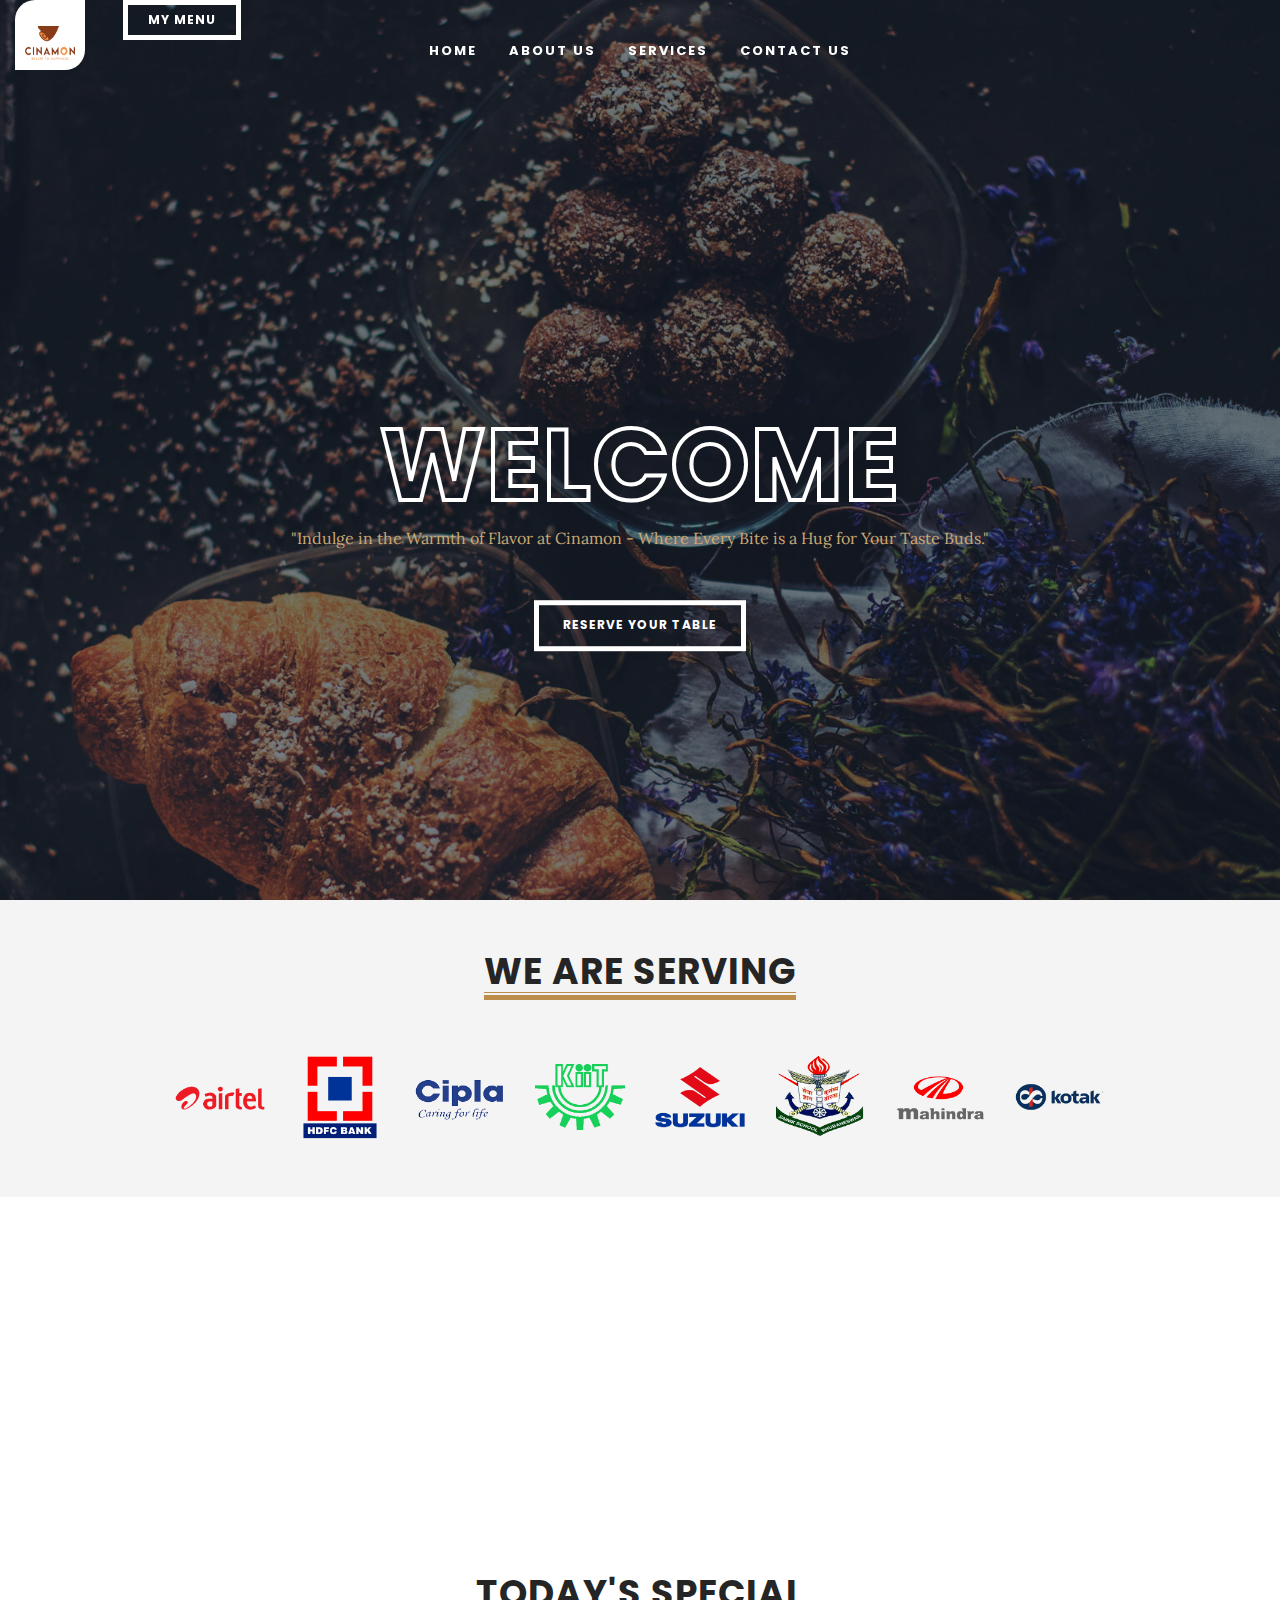
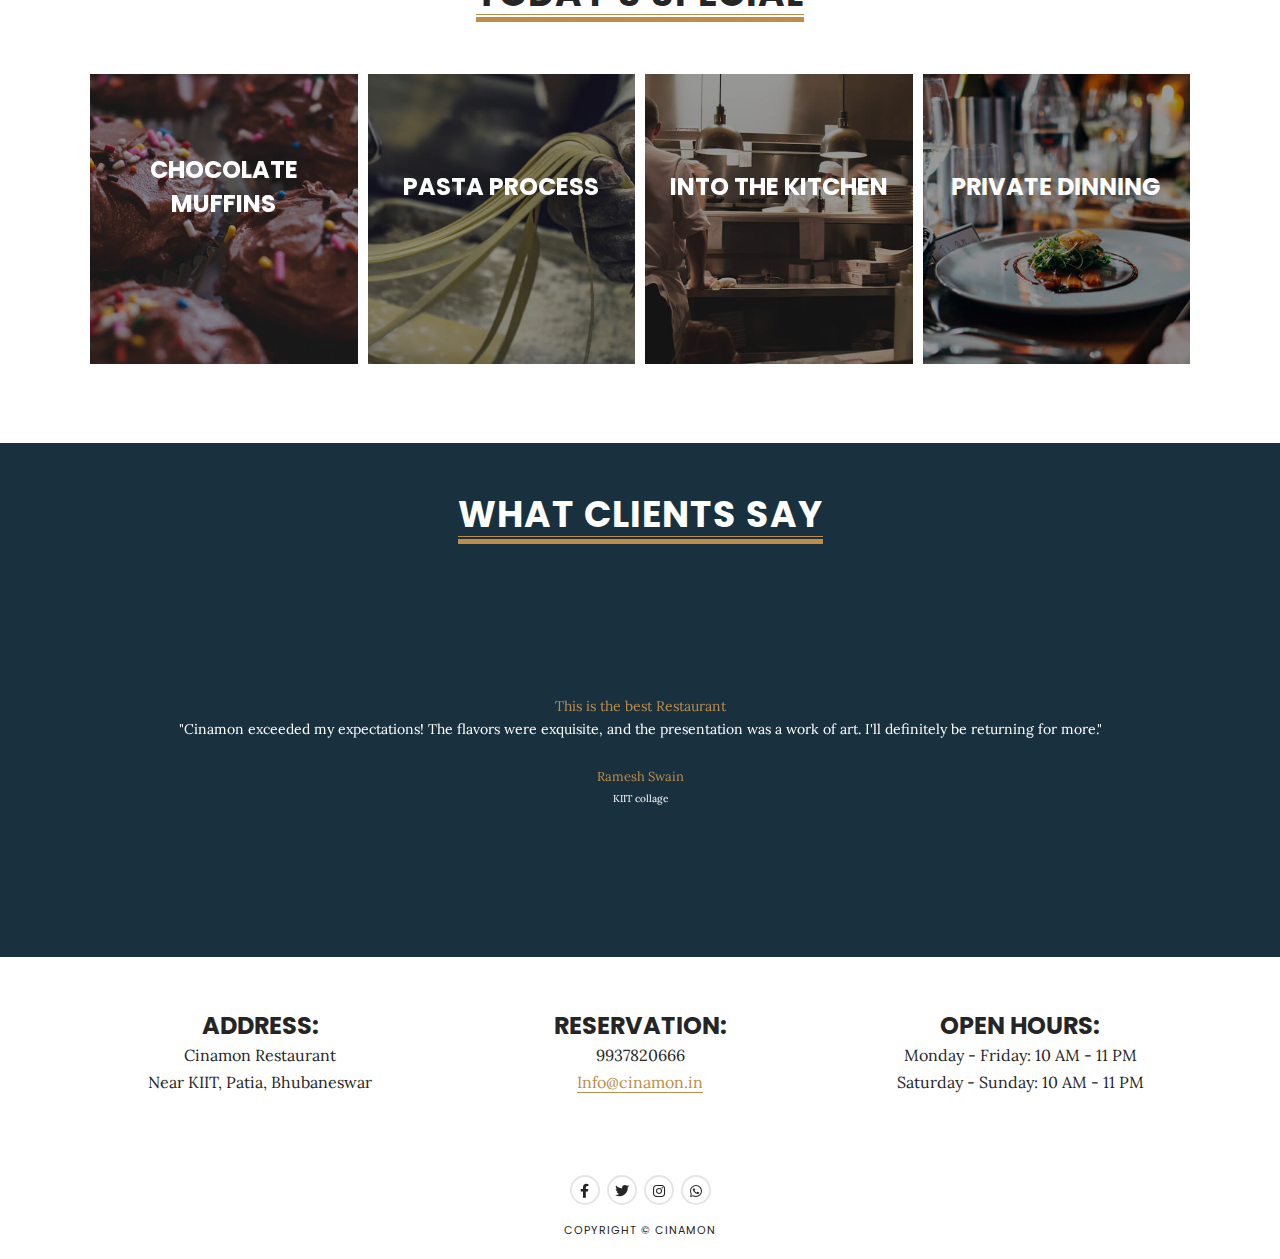
==== index.html @ c6ee49c1 "first commit" ====
<!DOCTYPE html>
<html lang="en">
  <head>
    <meta charset="UTF-8" />
    <meta name="viewport" content="width=device-width, initial-scale=1.0" />
    <link rel="preconnect" href="https://fonts.googleapis.com/" />
    <link rel="preconnect" href="https://fonts.gstatic.com/" crossorigin />
    <link rel="preconnect" href="https://fonts.googleapis.com" />
    <link rel="preconnect" href="https://fonts.gstatic.com" crossorigin />
    <link
      href="https://fonts.googleapis.com/css2?family=Dancing+Script:wght@400;500;600;700&family=Inter:wght@100;200;300;400;500;600;700;800;900&family=Poppins:ital,wght@0,100;0,200;0,300;0,400;0,500;0,600;0,700;0,800;0,900;1,100;1,200;1,300;1,400;1,500;1,600;1,700;1,900&display=swap"
      rel="stylesheet"
    />
    <link
      href="https://fonts.googleapis.com/css2?family=Lora:ital,wght@0,400;0,700;1,400;1,700&amp;family=Poppins:wght@300;400;500;600;700&amp;display=swap"
      rel="stylesheet"
    />
    <!-- Bootstrap CSS -->
    <link
      rel="stylesheet"
      id="dina-bootstrap-css-css"
      href="css/bootstrap/css/bootstrap.min.css"
      type="text/css"
      media="all"
    />
    <!-- Font Awesome Icons CSS -->
    <link
      rel="stylesheet"
      id="dina-font-awesome-css"
      href="css/fontawesome/css/font-awesome.min.css"
      type="text/css"
      media="all"
    />
    <!-- Main CSS File -->
    <link
      rel="stylesheet"
      id="dina-style-css-css"
      href="styles.css"
      type="text/css"
      media="all"
    />
    <link rel="icon" href="images/icons/favicon-32x32.png" sizes="32x32" />
    <link rel="icon" href="images/icons/favicon-192x192.png" sizes="192x192" />
    <link
      rel="apple-touch-icon-precomposed"
      href="images/icons/favicon-180x180.png"
    />
    <title>Cinamon</title>
  </head>
  <body class="body-header1">
    <div class="menu-btn">
      <a href="/menu.html">
        <button>
          <span>M</span>
          <span>E</span>
          <span>N</span>
          <span>U</span>
        </button>
      </a>
    </div>

    <div
      class="modal fade"
      id="exampleModalCenter"
      tabindex="-1"
      role="dialog"
      aria-labelledby="exampleModalCenterTitle"
      aria-hidden="true"
    >
      <div class="modal-dialog modal-dialog-centered" role="document">
        <div class="modal-content">
          <div class="modal-header" style="text-align: center">
            <h5 class="modal-title" id="exampleModalLongTitle">Order Now...</h5>
            <button
              type="button"
              class="close"
              data-dismiss="modal"
              aria-label="Close"
            >
              <span aria-hidden="true">&times;</span>
            </button>
          </div>
          <div
            class="modal-body"
            style="
              display: flex;
              justify-content: center;
              align-items: center;
              gap: 10px;
              flex-wrap: wrap;
            "
          >
            <div class="order">
              <img
                src="https://images.unsplash.com/photo-1551972873-b7e8754e8e26?ixlib=rb-4.0.3&ixid=M3wxMjA3fDB8MHxzZWFyY2h8Mzl8fGJpcnRoZGF5fGVufDB8fDB8fHww&auto=format&fit=crop&w=500&q=60"
                alt=""
                style="filter: brightness(50%)"
              />
              <div class="order-cont">
                <h2>Reception Order</h2>
                <a href="/services.html"><button>Explore</button></a>
              </div>
            </div>
            <div class="order">
              <img
                src="https://images.unsplash.com/photo-1541532713592-79a0317b6b77?ixlib=rb-4.0.3&ixid=M3wxMjA3fDB8MHxzZWFyY2h8NDB8fGNvcnBvcmF0ZSUyMHBhcnR5JTIwb3JkZXJ8ZW58MHx8MHx8fDA%3D&auto=format&fit=crop&w=500&q=60"
                alt=""
                style="filter: brightness(50%)"
              />
              <div class="order-cont">
                <h2>Corporate Order</h2>
                <a href="/services.html"><button>Explore</button></a>
              </div>
            </div>
          </div>
        </div>
      </div>
    </div>

    <div class="mask-nav-2">
      <!-- MENU -->
      <nav class="navbar navbar-2 nav-mobile">
        <div
          class="nav-holder nav-holder-2"
          style="display: flex; align-items: center; justify-content: center"
        >
          <ul id="menu-menu-2" class="menu-nav-2">
            <li class="menu-item">
              <a style="font-size: 50px" href="/">Home</a>
            </li>
            <li class="menu-item">
              <a style="font-size: 50px" href="/about.html">About Us</a>
            </li>

            <li class="menu-item">
              <a
                style="font-size: 50px"
                href=""
                data-toggle="modal"
                data-target="#exampleModalCenter"
                >Services</a
              >
            </li>
            <li class="menu-item">
              <a style="font-size: 50px" href="/contact.html">Contact Us</a>
            </li>
          </ul>
        </div>
      </nav>
      <!-- /MENU -->
      <!-- RIGHT SIDE -->
      <div class="rightside-nav-2">
        <a href="/reservation.html"
          ><h3 style="color: #bc8d45; font-size: 40px">Book Now</h3></a
        >
        <ul class="right-side-contact">
          <li style="font-size: 30px">
            <label>Address:</label> Near KIIT collage Patia, Bhubaneswar
          </li>
          <li style="font-size: 30px">
            <label>Phone:</label> (+91) 9937820666
          </li>
        </ul>
      </div>
      <!-- /RIGHT SIDE -->
    </div>

    <header id="header-1">
      <div class="headerWrap-1">
        <nav class="navbar-1">
          <!-- TOP LEFT PAGE TEXT  -->
          <div class="top-location">
            <a href="/"
              ><img class="img-fluid-logo" src="images/logo.png" alt=""
            /></a>
          </div>
          <!-- TOP RIGHT PAGE TEXT  -->
          <div class="book-now">
            <a href="/menu.html">
              <button class="book-my-menu-btn view-more more-white">
                My Menu
              </button>
            </a>
          </div>
          <!-- MOBILE BUTTON NAV  -->
          <div class="nav-button-holder nav-btn-mobile inactive">
            <span class="menu-txt">MENU</span>
            <button type="button" class="nav-button">
              <span class="icon-bar"></span>
            </button>
          </div>
          <div class="nav-content-1 nav-adjuster">
            <h1 class="nav-content-1-header">
              Cinam<span style="color: #bc8d45">o</span>n
            </h1>

            <!-- MENU -->
            <div class="nav-holder nav-holder-1 nav-holder-desktop">
              <ul id="menu-menu-1" class="menu-nav menu-nav-1">
                <li class="menu-item">
                  <a href="/">Home</a>
                </li>
                <li class="menu-item">
                  <a href="/about.html">About Us</a>
                </li>

                <li class="menu-item service-item">
                  <a
                    href=""
                    data-toggle="modal"
                    data-target="#exampleModalCenter"
                    >Services</a
                  >
                </li>
                <li class="menu-item">
                  <a href="/contact.html">Contact Us</a>
                </li>
              </ul>
            </div>

            <!-- /MENU -->
          </div>
        </nav>
      </div>
      <!--headerWrap-->
    </header>
    <section class="slider" id="slider">
      <div class="slider-container">
        <div class="owl-carousel owl-theme home-slider">
          <div class="slider-post slider-item-box-bkg">
            <div
              class="slider-img"
              style="background-image: url('images/slider/slider-1.jpg')"
            ></div>
            <div class="slider-caption">
              <div class="slider-text">
                <h1 style="-webkit-text-stroke: 4px white; color: transparent">
                  Welcome
                </h1>
                <p style="color: #cba874">
                  "Indulge in the Warmth of Flavor at Cinamon - Where Every Bite
                  is a Hug for Your Taste Buds."
                </p>
                <p>
                  <a href="reservation.html" class="view-more more-white"
                    >Reserve your Table</a
                  >
                </p>
              </div>
            </div>
            <!--slider-caption-->
          </div>
          <!--slider-post-->
          <div class="slider-post slider-item-box-bkg">
            <div
              class="slider-img"
              style="background-image: url('images/slider/slider-2.jpg')"
            ></div>
            <div class="slider-caption">
              <div class="slider-text">
                <h1 style="-webkit-text-stroke: 4px white; color: transparent">
                  To
                </h1>
                <p style="color: #cba874">
                  "Savor the Sweet Moments of Life with Cinamon's Exquisite
                  Culinary Creations."
                </p>
                <p>
                  <a href="reservation.html" class="view-more more-white"
                    >Reserve your Table</a
                  >
                </p>
              </div>
            </div>
            <!--slider-caption-->
          </div>
          <!--slider-post-->
          <div class="slider-post slider-item-box-bkg">
            <div
              class="slider-img"
              style="background-image: url('images/slider/slider-3.jpg')"
            ></div>
            <div class="slider-caption">
              <div class="slider-text">
                <h1 style="-webkit-text-stroke: 4px white; color: transparent">
                  Cinamon
                </h1>
                <p style="color: #cba874">
                  "Cinamon: Where Spice Meets Elegance, and Every Plate Tells a
                  Delicious Story."
                </p>
                <p>
                  <a href="reservation.html" class="view-more more-white"
                    >Reserve your Table</a
                  >
                </p>
              </div>
            </div>
            <!--slider-caption-->
          </div>
          <!--slider-post-->
        </div>
      </div>
    </section>

    <section id="home-content-1" class="home-widget home-features">
      <div class="headline">
        <h2>We are Serving</h2>
      </div>
      <div class="container">
        <div class="marquee-container">
          <div class="serving">
            <img src="./images/airtel.png" alt="airtel" />
          </div>
          <div class="serving">
            <img src="./images/hdfc.png" alt="airtel" />
          </div>
          <div class="serving">
            <img src="./images/cipla.png" alt="airtel" />
          </div>
          <div class="serving">
            <img src="./images/kiit.png" alt="airtel" />
          </div>
          <div class="serving">
            <img src="./images/suzuki.png" alt="airtel" />
          </div>
          <div class="serving">
            <img src="./images/sainik.png" alt="airtel" />
          </div>
          <div class="serving">
            <img src="./images/mahindra.png" alt="airtel" />
          </div>
          <div class="serving">
            <img src="./images/kotak.png" alt="airtel" />
          </div>
        </div>

        <!--.row-->
      </div>
      <!--.container-->
    </section>

    <section
      class="home-widget parallax"
      style="background-image: url('images/home/about-4.jpg')"
    >
      <div class="parallax-content">
        <div class="container">
          <div class="row">
            <div class="col-md-12">
              <div class="img-center alignc">
                <img
                  class="img-fluid img-feature"
                  src="images/home/taste-food.png"
                  loading="lazy"
                  alt="taste-food"
                />
              </div>
            </div>
            <!--.col-md-12-->
          </div>
          <!--.row-->
        </div>
        <!--.container-->
      </div>
      <!-- /parallax-content -->
    </section>

    <section id="wrap-content" class="page-content">
      <div class="headline">
        <h2>Today's Special</h2>
      </div>

      <div class="container">
        <div class="row">
          <div class="col-md-12">
            <!-- GALLERY -->
            <div class="gallery-4colgrid-content">
              <div
                class="menu-holder menu-3col-grid-image gallery-holder gallery-4col clearfix"
              >
                <div class="menu-post gallery-post">
                  <a
                    href="images/gallery/gallery-9.jpg"
                    class="lightbox"
                    rel="prettyPhoto[gallery]"
                    title="Chocolate Muffins"
                  >
                    <div class="item-content-bkg gallery-bkg">
                      <div
                        class="gallery-img"
                        style="
                          background-image: url('images/gallery/gallery-9.jpg');
                        "
                      ></div>
                      <div class="menu-post-desc">
                        <h4>Chocolate Muffins</h4>
                        <div class="gallery-mglass">
                          <i class="fas fa-search"></i>
                        </div>
                      </div>
                    </div>
                  </a>
                </div>

                <div class="menu-post gallery-post">
                  <a
                    href="images/gallery/gallery-4.jpg"
                    class="lightbox"
                    rel="prettyPhoto[gallery]"
                    title="Pasta Process"
                  >
                    <div class="item-content-bkg gallery-bkg">
                      <div
                        class="gallery-img"
                        style="
                          background-image: url('images/gallery/gallery-4.jpg');
                        "
                      ></div>
                      <div class="menu-post-desc">
                        <h4>Pasta Process</h4>
                        <div class="gallery-mglass">
                          <i class="fas fa-search"></i>
                        </div>
                      </div>
                    </div>
                  </a>
                </div>

                <div class="menu-post gallery-post">
                  <a
                    href="images/gallery/gallery-3.jpg"
                    class="lightbox"
                    rel="prettyPhoto[gallery]"
                    title="Into the kitchen"
                  >
                    <div class="item-content-bkg gallery-bkg">
                      <div
                        class="gallery-img"
                        style="
                          background-image: url('images/gallery/gallery-3.jpg');
                        "
                      ></div>
                      <div class="menu-post-desc">
                        <h4>Into the kitchen</h4>
                        <div class="gallery-mglass">
                          <i class="fas fa-search"></i>
                        </div>
                      </div>
                    </div>
                  </a>
                </div>

                <div class="menu-post gallery-post">
                  <a
                    href="images/gallery/gallery-2.jpg"
                    class="lightbox"
                    rel="prettyPhoto[gallery]"
                    title="Private Dinning"
                  >
                    <div class="item-content-bkg gallery-bkg">
                      <div
                        class="gallery-img"
                        style="
                          background-image: url('images/gallery/gallery-2.jpg');
                        "
                      ></div>
                      <div class="menu-post-desc">
                        <h4>Private Dinning</h4>
                        <div class="gallery-mglass">
                          <i class="fas fa-search"></i>
                        </div>
                      </div>
                    </div>
                  </a>
                </div>
              </div>
            </div>
            <!-- /GALLERY -->
          </div>
          <!--col-md-12-->
        </div>
        <!--row-->
      </div>
      <!--container-->
    </section>

    <section class="review" id="review">
      <div
        class="slider-container"
        style="
          text-align: center;
          padding: 50px;
          background-color: rgba(25, 48, 62, 1);
        "
      >
        <div class="headline" style="margin-bottom: 10px">
          <h2 style="color: white">What Clients say</h2>
        </div>
        <div class="owl-carousel owl-theme home-slider">
          <div class="slider-post review-item-box-bkg">
            <div class="slider-caption">
              <div class="slider-text">
                <p class="cust-review">
                  <span>This is the best Restaurant</span>
                  "Cinamon exceeded my expectations! The flavors were exquisite,
                  and the presentation was a work of art. I'll definitely be
                  returning for more."
                </p>
                <p class="cust-name">Ramesh Swain</p>
                <p class="cust-add">KIIT collage</p>
              </div>
            </div>
            <!--slider-caption-->
          </div>
          <!--slider-post-->
          <div class="slider-post review-item-box-bkg">
            <div class="slider-caption">
              <div class="slider-text">
                <p class="cust-review">
                  <span>Mouth watering and best taste </span> "I've dined at
                  many fine restaurants, but Cinamon's unique blend of spices
                  and flavors left a lasting impression. It's a culinary journey
                  you don't want to miss."
                </p>
                <p class="cust-name">Rashmita</p>
                <p class="cust-add">CIPLA</p>
              </div>
            </div>
            <!--slider-caption-->
          </div>
          <!--slider-post-->
          <div class="slider-post review-item-box-bkg">
            <div class="slider-caption">
              <div class="slider-text">
                <p class="cust-review">
                  <span>Best Dining in the Town</span> "As a food enthusiast,
                  I'm always on the lookout for extraordinary dining
                  experiences. Cinamon delivered on all fronts – from the
                  appetizers to the dessert, it was a symphony of taste."
                </p>
                <p class="cust-name">Ritika Rao</p>
                <p class="cust-add">HDFC bank</p>
              </div>
            </div>
            <!--slider-caption-->
          </div>
          <!--slider-post-->
        </div>
      </div>
    </section>

    <footer>
      <div class="container">
        <!-- ROW -->
        <div class="row alignc">
          <!-- FOOTER COLUMN 1 -->
          <div class="col-md-4">
            <div class="footer-content">
              <h5>ADDRESS:</h5>
              <p>
                Cinamon Restaurant <br />
                Near KIIT, Patia, Bhubaneswar
              </p>
            </div>
          </div>

          <!-- FOOTER COLUMN 2 -->
          <div class="col-md-4">
            <div class="footer-content">
              <h5>RESERVATION:</h5>
              <p>
                9937820666 <br />
                <a
                  href="https://matchthemes.com/cdn-cgi/l/email-protection"
                  class="__cf_email__"
                  >Info@cinamon.in</a
                >
              </p>
            </div>
          </div>

          <!-- FOOTER COLUMN 3 -->
          <div class="col-md-4">
            <div class="footer-content">
              <h5>OPEN HOURS:</h5>
              <p>
                Monday - Friday: 10 AM - 11 PM <br />
                Saturday - Sunday: 10 AM - 11 PM
              </p>
            </div>
          </div>
        </div>
        <!-- END ROW -->

        <!-- FOOTER SOCIAL -->
        <ul class="footer-social">
          <li>
            <a class="social-facebook" href="#" target="_blank"
              ><i class="fab fa-facebook-f"></i
            ></a>
          </li>
          <li>
            <a class="social-twitter" href="#" target="_blank"
              ><i class="fab fa-twitter"></i
            ></a>
          </li>

          <li>
            <a class="social-instagram" href="#" target="_blank"
              ><i class="fab fa-instagram"></i
            ></a>
          </li>
          <li>
            <a class="social-whatsapp" href="#" target="_blank"
              ><i class="fab fa-whatsapp"></i
            ></a>
          </li>
        </ul>
        <!-- /FOOTER SOCIAL -->

        <!-- FOOTER COPYRIGHT -->
        <div class="copyright">Copyright &copy; Cinamon</div>
        <!-- /FOOTER COPYRIGHT -->

        <!-- FOOTER SCROLL UP -->
        <div class="scrollup">
          <a class="scrolltop" href="#">
            <i class="fas fa-chevron-up"></i>
          </a>
        </div>
        <!-- /FOOTER SCROLL UP -->
      </div>
      <!--container-->
    </footer>

    <script
      data-cfasync="false"
      src="../../cdn-cgi/scripts/5c5dd728/cloudflare-static/email-decode.min.js"
    ></script>
    <script src="js/jquery.js"></script>
    <script src="js/jquery-migrate.min.js"></script>
    <script src="css/bootstrap/js/popper.min.js"></script>
    <script src="css/bootstrap/js/bootstrap.min.js"></script>
    <script src="js/jquery.easing.min.js"></script>
    <script src="js/jquery.fitvids.js"></script>
    <script src="js/jquery.magnific-popup.min.js"></script>
    <script src="js/owl-carousel/owl.carousel.min.js"></script>
    <!-- MAIN JS -->
    <script src="js/init.js"></script>
  </body>
</html>
---- styles.css ----
:root {
  --body-font: Lora, serif;
  --body-color: #252525;
  --body-background: #ffffff;
  --body-font-size: 16px;
  --body-line-height: 1.7;
  --headings-font: Poppins, sans-serif;
  --headings-color: #252525;
  --primary-color: #bc8d4b;
  --extra-color1: #e1edf0;
  --extra-color2: #19303e;
  --menu-normal-color: #ffffff;
  --menu-hover-color: #bc8d4b;
  --submenu-background-color: #252525;
  --submenu-normal-color: #ffffff;
  --submenu-hover-color: #bc8d4b;
  --footer-background-color: #ffffff;
  --footer-color: #252525;
  --footer-title-color: #252525;
  --headings-h1-size: 54px;
  --headings-h2-size: 48px;
  --headings-h3-size: 36px;
  --headings-h4-size: 32px;
  --headings-h5-size: 24px;
  --headings-h6-size: 16px;
}

/*************************************

1. MAIN STYLE

 ************************************/

/* RESET STYLES */

*,
html,
body,
div,
dl,
dt,
dd,
ul,
ol,
li,
h1,
h2,
h3,
h4,
h5,
h6,
pre,
form,
label,
fieldset,
input,
p,
blockquote,
th,
td {
  margin: 0;
  padding: 0;
}

body::-webkit-scrollbar {
  background-color: #252525;
}

body::-webkit-scrollbar-thumb {
  background-color: #bc8d4b;
  border-radius: 10px;
}

table {
  border-collapse: collapse;
  border-spacing: 0;
}

fieldset,
img {
  border: 0;
}

address,
caption,
cite,
code,
dfn,
th,
var {
  font-style: normal;
  font-weight: normal;
}

address {
  font-style: italic;
}

caption,
th {
  text-align: left;
}

h1,
h2,
h3,
h4,
h5,
h6 {
  font-weight: normal;
}

q:before,
q:after {
  content: "";
}

strong,
b {
  font-weight: bold;
}

em,
cite {
  font-style: italic;
}

cite {
  display: block;
}

strike,
del {
  text-decoration: line-through;
}

sup {
  font-size: 11px;
  position: relative;
  vertical-align: top;
  top: 5px;
}

sub {
  bottom: 5px;
  font-size: 11px;
  position: relative;
  vertical-align: bottom;
}

.italic {
  font-style: italic;
}

button,
input,
select,
textarea {
  font-size: 100%;
  margin: 0;
  vertical-align: baseline;
  vertical-align: middle;
}

.no-margin {
  margin: 0px !important;
}

.no-bottom {
  margin-bottom: 0px;
}

.no-padding {
  padding: 0px;
}

.column-clear {
  clear: both;
}

.wp-caption {
  max-width: 100%;
}

.alignright {
  display: block;
  float: right;
  margin: 3px 0 0 10px;
}

.alignleft {
  display: block;
  float: left;
  margin: 3px 10px 0 0;
}

.aligncenter {
  display: block;
  clear: both;
  margin: 16px auto;
}

pre {
  margin-bottom: 24px;
  overflow: auto;
  padding: 10px;
  white-space: pre-wrap;
}

pre,
code {
  background: #f0f0f0;
  color: #999;
  font-family: "Courier New", Courier, monospace;
  padding: 10;
}

article,
aside,
figure,
footer,
header,
hgroup,
nav,
section {
  display: block;
}

* {
  -webkit-box-sizing: border-box;
  /* Safari/Chrome, other WebKit */
  -moz-box-sizing: border-box;
  /* Firefox, other Gecko */
  box-sizing: border-box;
  /* Opera/IE 8+ */
}

html {
  -webkit-font-smoothing: antialiased;
}

body {
  -webkit-font-smoothing: antialiased;
  -webkit-text-size-adjust: 100%;
  -webkit-overflow-scrolling: touch;
  text-rendering: optimizeLegibility;
  font-family: var(--body-font);
  background: var(--body-background);
  color: var(--body-color);
  font-size: var(--body-font-size);
  line-height: var(--body-line-height);
  position: relative;
}

h1,
h2,
h3,
h4,
h5,
h6 {
  color: var(--headings-color);
  font-weight: 700;
  line-height: 1.4em;
}

h1 {
  font-size: var(--headings-h1-size);
  line-height: 1.2em;
}

h2 {
  font-size: var(--headings-h2-size);
  line-height: 1.2em;
}

h3 {
  font-size: var(--headings-h3-size);
}

h4 {
  font-size: var(--headings-h4-size);
}

h5 {
  font-size: var(--headings-h5-size);
}

h6 {
  font-size: var(--headings-h6-size);
}

h1,
h2,
h3,
h4,
h5,
h6,
blockquote cite,
.logo-txt,
.menu-nav li,
.view-more,
.copyright,
#submit,
.wpcf7-submit,
.team-details li,
.post-meta,
.prev-next,
.menu-txt {
  font-family: var(--headings-font);
}

a {
  color: var(--primary-color);
}

a:hover {
  color: var(--primary-color);
  text-decoration: none;
}

p a {
  color: var(--primary-color);
  border-bottom: 1px solid var(--primary-color);
}

p a:hover {
  color: var(--primary-color);
  text-decoration: none;
  border: none;
}

a:active,
a:focus {
  outline: none;
  text-decoration: none;
}

ul,
ol {
  margin: 0 0 16px 24px;
}

.alignc {
  text-align: center;
}

.alignr {
  text-align: right;
}

.none {
  display: none;
}

blockquote {
  font-size: 2.5rem;
  line-height: 1.6em;
  text-align: center;
  font-style: italic;
  font-weight: 700;
  color: var(--headings-color);
  position: relative;
  border: none;
  margin: 42px 0;
  padding: 0 32px;
}

blockquote:before {
  display: block;
  font-family: "Font Awesome 5 Free";
  content: "\f10d";
  line-height: 1;
  font-size: 32px;
  font-style: normal;
  font-weight: 900;
  position: absolute;
  left: 0;
  top: 0px;
}

blockquote cite,
.wp-caption-text {
  color: #999999;
  font-size: 12px;
  font-style: normal;
  font-weight: 300;
  text-transform: uppercase;
}

.wp-caption-text {
  text-align: center;
  margin-top: 24px;
  text-transform: none;
  font-style: italic;
}

.wp-caption {
  margin-bottom: 24px;
}

p,
ul,
ol,
.post-content h1,
.post-content h2,
.post-content h3,
.post-content h4,
.post-content h5,
.post-content h6 {
  margin-bottom: 24px;
}

/* definition lists */

dl dt {
  margin-bottom: 0;
}

dl dd {
  margin-left: 16px;
  margin-bottom: 24px;
}

/* tables */

.menu-card-btn {
  position: absolute;
  top: 90vh;
  z-index: 999;
  display: none;
}

.menu-card-btn button {
  position: fixed;
  right: 13%;
  padding: 10px;
  border-radius: 20px;
  border: 4px solid var(--primary-color);
  color: var(--primary-color);
  background-color: transparent;
  transition: 0.3s all ease;
}

.menu-card-btn button:hover {
  color: white;
  background-color: var(--primary-color);
}

.menu-btn {
  position: absolute;
  top: 30vh;
  z-index: 999;
  display: none;
}
.menu-visible {
  display: block;
}
.menu-btn button {
  display: flex;
  flex-direction: column;
  position: fixed;
  right: 5px;
  padding: 10px;
  border-radius: 20px;
  border: 4px solid var(--primary-color);
  color: var(--primary-color);
  background-color: transparent;
  transition: 0.3s all ease;
}

.menu-btn button:hover {
  color: white;
  background-color: var(--primary-color);
}

table {
  border: 1px solid #e5e5e5;
  font-size: 16px;
  width: 100%;
  text-align: center;
}

table caption {
  margin-bottom: 24px;
  text-align: center;
}

table th,
table td {
  border-bottom: 1px solid #e5e5e5;
  border-right: 1px solid #e5e5e5;
  text-align: center;
}

a,
.menu-post .menu-grid-img:after,
.gallery-post .gallery-bkg:after,
.gallery-post .gallery-mglass,
#submit,
.wpcf7-submit,
.menu-title-section,
.grid-overlay,
.home-featured-img {
  backface-visibility: hidden;
  -webkit-transition: all 0.5s ease-in-out 0s;
  -moz-transition: all 0.5s ease-in-out 0s;
  -o-transition: all 0.5s ease-in-out 0s;
  -ms-transition: all 0.5s ease-in-out 0s;
  transition: all 0.5s ease-in-out 0s;
}

/*************************************

2. HEADER

************************************/

.navbar {
  text-align: left;
  margin-bottom: 0;
  border: none;
  border-radius: 0;
  min-height: 0;
  display: flex;
}

.nav-content-1-header {
  display: none;
  font-size: 20px;
  color: white;
  padding-top: 13px;
  font-family: "Dancing Script", cursive;
  letter-spacing: 1px;
}

.nav-content-display {
  display: block;
}

.nav-adjuster {
  width: 100%;
  display: flex;
  justify-content: space-between;
  align-items: center;
  padding: 0 20px;
}

.nav-aligner {
  text-align: right;
}

/* .nav-adjust {
  
}
 */

.logo-txt {
  font-size: 42px;
  font-weight: 700;
  letter-spacing: 1px;
  text-transform: uppercase;
  padding-top: 10px;
}

.logo-txt a:hover {
  text-decoration: none;
}

.nav-holder {
  text-align: center;
}

.menu-nav {
  margin: 0;
  margin-top: 24px;
  font-size: 0;
}

.menu-nav li {
  display: inline-block;
  position: relative;
  margin-left: 32px;
  font-size: 13px;
  font-weight: 700;
  text-transform: uppercase;
  letter-spacing: 2px;
}

.menu-nav li:first-child {
  margin-left: 0px;
}

.menu-nav li a {
  color: #252525;
  padding: 0 0 10px 0;
  display: block;
}

.menu-nav li a:hover,
.menu-nav li a:focus {
  background: none;
}

.menu-nav > li:hover > a,
.menu-nav li.current-menu-item > a {
  color: #883b19;
}

.menu-nav > li.menu-item-has-children > a:after {
  content: "\f107";
  display: inline-block;
  font-family: "Font Awesome 5 Free";
  font-weight: 700;
  margin-left: 7px;
  margin-right: 0;
}

.menu-nav ul {
  display: none;
  margin: 0;
  padding: 0;
  width: 210px;
  position: absolute;
  top: 29px;
  left: -14px;
  text-align: left;
  background: var(--submenu-background-color);
  z-index: 5;
}

.menu-nav ul li {
  display: block;
  background: none;
  margin: 0;
  font-size: 11px;
  line-height: 1.5;
}

.menu-nav ul li > a {
  display: block;
  padding: 8px 16px;
  color: var(--submenu-normal-color);
}

.menu-nav ul > li:first-child > a {
  padding-top: 16px;
}

.menu-nav ul > li:last-child > a {
  border: none;
  padding-bottom: 16px;
}

.menu-nav ul li a:hover,
.menu-nav li:hover ul li a:hover {
  text-decoration: none;
  color: var(--submenu-hover-color);
}

.menu-nav li:hover > ul {
  display: block;
}

.menu-nav li ul ul {
  left: 100%;
  top: 0;
  padding: 0;
}

.navbar-toggle {
  float: none;
  margin: 0;
  padding: 8px 0 0 0;
  border-radius: 0;
}

.navbar-toggle .icon-bar {
  background: var(--headings-color);
}

.search-social {
  text-align: right;
}

.search-social ul,
.footer-social {
  list-style: none;
  margin: 0;
  font-size: 0;
  margin-top: 16px;
}

.get-social {
  margin-top: 0;
}

.search-social ul li,
.footer-social li {
  display: inline-block;
  font-size: 14px;
  margin-left: 7px;
}

.search-social ul li a,
.footer-social li a {
  border: 2px solid #e5e5e5;
  color: var(--headings-color);
  border-radius: 50%;
  width: 30px;
  height: 30px;
  text-align: center;
  line-height: 28px;
  display: inline-block;
}

.search-social ul li:first-child,
.footer-social li:first-child {
  margin-left: 0;
}

a.social-twitter:hover {
  color: #29c5f6 !important;
}

a.social-facebook:hover {
  color: #6788ce !important;
}

a.social-tripadvisor:hover {
  color: #00af87 !important;
}

a.social-linkedin:hover {
  color: #3a9bdc !important;
}

a.social-pinterest:hover {
  color: #fe4445 !important;
}

a.social-youtube:hover {
  color: #e34040 !important;
}

a.social-vimeo:hover {
  color: #44bbff !important;
}

a.social-instagram:hover {
  color: #aa8062 !important;
}

a.social-dribbble:hover {
  color: #ed4f8c !important;
}

a.social-skype:hover {
  color: #24b4f0 !important;
}

/* HEADER 1 */

/* pop code */

.order {
  position: relative;
  overflow: hidden;
  border-radius: 5px;
  width: calc(90% / 2);
}

.order img {
  width: 100%;
  height: 300px;
  transition: 1s all ease;
  border-radius: 5px;
  &:hover {
    transform: scale(1.1);
  }
}

.order-cont {
  position: absolute;
  top: 50%;
  left: 50%;
  transform: translate(-50%, -50%);
  width: 100%;
  color: white;
  text-align: center;
}

.order-cont h2 {
  font-size: 2rem;
  font-weight: 700;
  -webkit-text-stroke: 2px white;
  color: transparent;
}

.order-cont button {
  border: 2px solid white;
  background: transparent;
  color: white;
  border-radius: 10px;
  padding: 5px 15px;
  transition: 0.5s all ease;
  margin-top: 20px;
}

.order-cont button:hover {
  border: 2px solid #bc8d45;
  background-color: #bc8d45;
}

/* pop code */

#header-1 {
  left: 0;
  position: absolute;
  top: 0;
  width: 100%;
  z-index: 100;
  padding-top: 16px;
}

.navbar-1 {
  display: block;
}

.nav-holder-1 {
  flex-grow: 0;
}

.nav-content-1 {
  width: 60%;
  float: left;
  text-align: center;
}

.nav-content-1 img {
  margin: 0 auto;
}

.book-now,
.top-location {
  width: 20%;
  color: #ffffff;
}

.book-now {
  float: right;
  padding-right: 15px;
  text-align: right;
}
.book-now button {
  padding: 5px 20px;
  transition: 0.5s all ease;
}

.top-location {
  float: left;
  padding-left: 15px;
}

.menu-nav-1 li a {
  color: var(--menu-normal-color);
}

.info-txt {
  font-size: 12px;
  font-weight: 700;
  display: block;
  letter-spacing: 1px;
}

.navbar-toggle-1 .icon-bar {
  background: #ffffff;
}

.nav-btn-mobile {
  display: none;
}
.nav-btn-mobile.active {
  padding-right: 30px;
}

.nav-bkg1 {
  background: var(--headings-color);
  padding-bottom: 8px;
  position: fixed;
  top: 0;
  right: 0;
  left: 0;
  z-index: 1030;
}

.nav-bkg1 .top-location,
.nav-bkg1 .book-now,
.nav-bkg1 .logo-1 {
  display: none;
}

.img-fluid-logo {
  width: 70px;
  height: 70px;
  background-color: #fff;
  padding: 10px;
  border-top-left-radius: 20px;
  border-bottom-right-radius: 20px;
}

.nav-bkg1 .nav-content-1 {
  float: none;
  margin: 0 auto;
  width: 100%;
}

/* END HEADER 1 */

/* HEADER 2 */

#header-2 {
  left: 0;
  position: fixed;
  top: 0;
  width: 100%;
  z-index: 100;
  padding-top: 16px;
  padding-left: 15px;
}

.logo-2 {
  float: left;
}

.nav-button-holder {
  float: right;
  padding-right: 15px;
  cursor: pointer;
}

.menu-txt {
  display: inline-block;
  font-size: 22px;
  text-transform: uppercase;
  color: #ffffff;
  top: 3px;
  position: relative;
}

.nav-button {
  background: none;
  border: none;
  width: 40px;
  height: 40px;
  line-height: 25px;
}

.nav-button .icon-bar {
  display: block;
  height: 3px;
  width: 20px;
  background: #ffffff;
  margin-left: auto;
  margin-right: auto;
  -webkit-transition: all 0.3s ease 0s;
  -ms-transition: all 0.3s ease 0s;
  transition: all 0.3s ease 0s;
  position: relative;
}

.nav-button .icon-bar:before,
.nav-button .icon-bar:after {
  background: #ffffff;
  content: "";
  height: 100%;
  left: 0;
  position: absolute;
  top: -5px;
  -ms-transform-origin: 100% 50% 0;
  -webkit-transform-origin: 100% 50% 0;
  transform-origin: 100% 50% 0;
  -webkit-transition: all 0.3s ease 0s;
  -ms-transition: all 0.3s ease 0s;
  transition: all 0.3s ease 0s;
  width: 100%;
}

.nav-button .icon-bar:after {
  bottom: -5px;
  top: auto;
}

.nav-button.active .icon-bar {
  background: none;
}

.nav-button.active .icon-bar:before {
  left: -4px;
  top: -6px;
  -ms-transform: rotateZ(-45deg);
  -webkit-transform: rotateZ(-45deg);
  transform: rotateZ(-45deg);
  width: 120%;
}

.nav-button.active .icon-bar:after {
  left: -4px;
  top: 7px;
  -ms-transform: rotateZ(45deg);
  -webkit-transform: rotateZ(45deg);
  transform: rotateZ(45deg);
  width: 120%;
}

body.has-active-menu {
  overflow: hidden;
}

#header-2.is-active .nav-button-holder {
  padding-right: 30px;
}

.mask-nav-2 {
  position: fixed;
  z-index: 100;
  top: 0;
  left: 0;
  overflow-y: scroll;
  width: 0;
  height: 0;
  background-color: var(--headings-color);
  opacity: 0;
  -webkit-transition: opacity 0.3s, width 0s 0.3s, height 0s 0.3s;
  -ms-transition: opacity 0.3s, width 0s 0.3s, height 0s 0.3s;
  transition: opacity 0.3s, width 0s 0.3s, height 0s 0.3s;
}

.mask-nav-2.is-active {
  width: 100%;
  height: 100%;
  opacity: 0.95;
  -webkit-transition: opacity 0.3s;
  -ms-transition: opacity 0.3s;
  transition: opacity 0.3s;
}

.navbar-2 {
  display: block;
  border-right: 1px solid #ffffff;
}

.nav-holder-2,
.search-social-2 {
  flex-grow: 0;
}

.navbar-2,
.rightside-nav-2 {
  position: relative;
  width: 50%;
  float: left;
  top: 50%;
  -ms-transform: translateY(-50%);
  -webkit-transform: translateY(-50%);
  -moz-transform: translateY(-50%);
  -o-transform: translateY(-50%);
  transform: translateY(-50%);
}

.menu-nav-2 {
  padding: 0 50px;
  margin: 0;
}

.menu-nav-2 li {
  font-size: 28px;
  display: block;
  margin-left: 0;
  letter-spacing: 1px;
}

.menu-nav-2 li a {
  color: #ffffff;
  padding: 4px 0;
}

.menu-nav-2 li a:hover,
.menu-nav-2 li a:focus {
  background: none;
}

.menu-nav-2 > li:hover > a,
.menu-nav-2 li.current-menu-item > a {
  color: #883b19;
}

.menu-nav-2 > li.menu-item-has-children > a:after {
  content: "\f107";
  display: inline-block;
  font-family: "Font Awesome 5 Free";
  font-weight: 700;
  margin-left: 7px;
  margin-right: 0;
  font-size: 16px;
  vertical-align: middle;
}

.menu-nav-2 ul {
  margin-left: 0px;
  padding-bottom: 4px;
}

.menu-nav-2 > li > ul {
  display: none;
  background: none;
  left: auto;
  position: relative;
  top: auto;
  width: auto;
  text-align: center;
  z-index: 5;
  line-height: 1;
}

.menu-nav-2 > li.menu-open > ul {
  display: block;
}

.menu-nav-2 ul li {
  font-size: 14px;
  padding-top: 4px;
  font-weight: 400;
  text-transform: none;
  letter-spacing: 1px;
  display: inline-block;
}

.menu-nav-2 ul li > a {
  display: block;
  padding: 4px 8px;
}

.menu-nav-2 ul li a:hover,
.menu-nav-2 li:hover ul li a:hover {
  color: var(--primary-color);
}

.menu-nav-2 ul > li:first-child > a {
  padding-top: 4px;
}

.menu-nav-2 ul > li:last-child > a {
  padding-bottom: 4px;
}

.menu-nav-2 ul ul li {
  display: inline-block;
}

.rightside-nav-2 {
  padding: 0 24px;
  color: #ffffff;
  text-align: center;
}

.rightside-nav-2 h3 {
  color: #ffffff;
  text-align: center;
  margin-bottom: 24px;
}

.right-side-contact {
  margin: 0;
}

.rightside-nav-2 ul li {
  list-style: none;
}

.search-social-2 {
  text-align: center;
  margin: 24px 0 0 0;
}

.search-social-2 li {
  display: inline-block;
  margin: 0 8px;
}

.search-social-2 li a {
  color: #ffffff;
}

/* END HEADER 2 */

/* HEADER 3 */

#header-3 {
  background: #ffffff;
  padding: 0 15px;
  z-index: 101;
}

.logo-3,
.nav-holder,
.search-social {
  flex-grow: 1;
}

.logo-3 a {
  display: inline-block;
  color: #151515;
  line-height: 1;
}

.logo-3 img {
  margin: 0 auto;
  padding-top: 12px;
}

.logo-3 .logo-txt {
  line-height: 1;
}

/* HEADER 4 */

#header-4 {
  left: 0;
  position: fixed;
  top: 0;
  width: 100%;
  z-index: 100;
}

.headerWrap-4,
.headerWrap-5 {
  display: flex;
  align-items: center;
  padding: 16px 15px;
}

.logo-4,
.btn-header4 {
  flex: 1 1 0;
}

.btn-header4 {
  text-align: right;
}

/* HEADER 5 */

#header-5 {
  left: 0;
  position: absolute;
  top: 0;
  width: 100%;
  z-index: 100;
  padding-top: 16px;
}

.headerWrap-5 {
  padding-bottom: 0;
}

.logo-5 {
  flex: 1 1 0;
  padding-bottom: 10px;
}

.nav-holder-5 {
  text-align: right;
}

.menu-nav-5 {
  margin-top: 0;
}

.top-header {
  display: flex;
  align-items: center;
  padding: 0 15px 24px;
  color: #ffffff;
}

.binfo {
  flex: 1 1 0;
}

.binfo ul {
  font-size: 0;
  margin: 0;
}

.binfo ul li {
  color: #ffffff;
  display: inline-block;
  margin-right: 28px;
  font-size: 13px;
  position: relative;
}

.binfo ul li i {
  margin-right: 8px;
}

.binfo a {
  color: #ffffff;
}

.binfo a:hover {
  text-decoration: underline;
}

/* HEADER 6 */

.header6 {
  display: flex;
  align-items: center;
  width: 100%;

  padding-left: 15px;
  padding-right: 15px;
  padding-bottom: 16px;
  padding-top: 16px;
}

.header6.is-active .nav-button-holder {
  padding-right: 15px;
}

.search-social-6 {
  margin: 0 16px 0 16px;
}

.search-social-6 li {
  display: inline-block;
  margin: 0 8px;
  list-style: none;
}

.search-social-6 li a {
  color: #ffffff;
}

.navbar-fixed-top {
  position: fixed;
  top: 0;
  right: 0;
  left: 0;
  z-index: 1030;
}

.has-active-menu .nav-bkg1 {
  background: none;
}

/*************************************

3. HOME

************************************/

/* SLIDER */

.slider-container {
  position: relative;
}

.review-item-box-bkg {
  height: 40vh;
}
.slider-item-box-bkg {
  height: 100vh;
}

.testimonial-review-container {
  background-color: rgba(25, 48, 62, 1);
  padding: 50px 100px;
  width: 100%;
  text-align: center;
  height: auto;
}
.testimonial-review-container .heading-test {
  font-size: 30px;
  color: white;
}

.slider-item-box {
  height: 300px;
  margin: 0 40px;
}
.slider-item-box .test-h1 {
  font-size: 30px;
}

.review-item-box-bkg .cust-review {
  color: white;
  font-size: 14px;
}

.review-caption {
  margin: 0 50px;
}
.review-item-box-bkg .cust-review span {
  color: #bc8d4b;
  display: block;
}
.review-item-box-bkg .cust-name {
  color: #bc8d4b;
  font-size: 13px;
  margin: 0;
}
.review-item-box-bkg .cust-add {
  color: #fff;
  font-size: 10px;
  margin-top: 2px;
}

.slider-img {
  background-position: center center;
  background-repeat: no-repeat;
  background-size: cover;
  display: block;
  height: 100%;
  position: relative;
  width: 100%;
}

.slider-img:before {
  content: "";
  background: rgba(25, 32, 46, 0.5);
  position: absolute;
  top: 0;
  left: 0;
  bottom: 0;
  right: 0;
}

.slider-caption {
  position: absolute;
  left: 0;
  top: 60%;
  right: 0;
  text-align: center;
  color: #ffffff;
  padding: 0 56px;
  z-index: 2;
  -ms-transform: translateY(-50%);
  -webkit-transform: translateY(-50%);
  -moz-transform: translateY(-50%);
  -o-transform: translateY(-50%);
  transform: translateY(-50%);
}

.slider-caption h1 {
  font-size: 100px;
  letter-spacing: 2px;
  text-transform: uppercase;
  color: #ffffff;
}

.slider-caption .view-more {
  margin-top: 24px;
  transition: 0.5s all ease;
}

/* END SLIDER */

/* BKG VIDEO */

.video-container {
  position: relative;
  top: 0;
  left: 0;
  right: 0;
  bottom: 0;
  height: 100vh;
  overflow: hidden;
  z-index: 1;
}

.video-container:before {
  content: "";
  background: rgba(0, 0, 0, 0.4);
  position: absolute;
  top: 0;
  left: 0;
  bottom: 0;
  right: 0;
  z-index: 2;
}

.video-container video {
  position: absolute;
  left: 50%;
  width: auto;
  height: auto;
  top: 50%;
  min-width: 125%;
  min-height: 125%;
  -webkit-transform: translateX(-50%) translateY(-50%);
  -ms-transform: translateX(-50%) translateY(-50%);
  transform: translateX(-50%) translateY(-50%);
}

/* END BKG VIDEO */

.white {
  color: #ffffff;
}

.view-more,
#submit,
.wpcf7-submit {
  font-size: 12px;
  letter-spacing: 1px;
  font-weight: 700;
  display: inline-block;
  text-transform: uppercase;
  padding: 10px 24px;
  color: var(--headings-color);
  border: 5px solid var(--headings-color);
  background: none;
}

.more-white {
  color: #ffffff;
  border: 5px solid #ffffff;
}

.view-more:hover,
#submit:hover,
.wpcf7-submit:hover {
  color: #ffffff;
  border: 5px solid var(--primary-color);
  background: var(--primary-color);
}

/* Home Sections */

.home-widget {
  padding: 72px 0;
}

.marquee-container {
  display: flex;
  align-items: center;
  justify-content: center;
  gap: 20px;
  flex-wrap: wrap;
}

.serving img {
  width: 100px;
  height: 100px;
  padding: 5px;
}

.home-widget img,
.home-section img,
.single-post-content img,
.custom-page-template img,
.team-img img {
  display: block;
  height: auto;
  max-width: 100%;
}

.home-title {
  font-size: 54px;
  font-weight: 700;
  text-transform: uppercase;
  letter-spacing: 1px;
}

.home-title-small {
  font-size: 24px;
}

.home-subtitle {
  font-size: 16px;
  font-weight: 400;
  text-transform: uppercase;
  letter-spacing: 2px;
}

.parallax,
.no-parallax {
  background-repeat: repeat;
  background-position: center center !important;
  background-attachment: scroll;
  -webkit-background-size: cover;
  -moz-background-size: cover;
  -o-background-size: cover;
  background-size: cover;
}

.parallax {
  position: relative;
  min-height: 300px;
  padding: 50px 0;
  text-align: center;
}

.parallax-video3 {
  height: 600px;
}

.parallax-content {
  color: #ffffff;
  position: relative;
  text-align: center;
}

.parallax-content h1,
.parallax-content h2,
.parallax-content h3,
.parallax-content h4 {
  color: #ffffff;
  letter-spacing: 1px;
}

.bkg-img-100vh {
  height: 100vh;
  position: relative;
}

.hero-container {
  position: relative;
  top: 50%;
  -ms-transform: translateY(-50%);
  -webkit-transform: translateY(-50%);
  -moz-transform: translateY(-50%);
  -o-transform: translateY(-50%);
  transform: translateY(-50%);
}

/* HEADER PAGES */

.topSingleBkg {
  width: 100%;
  height: 300px;
  display: block;
  overflow: hidden;
  position: relative;
  margin-bottom: 72px;
}

.single-post-title {
  color: #ffffff;
  text-transform: uppercase;
}

.post-subtitle {
  color: #ffffff;
  opacity: 0.8;
}

.item-content-bkg {
  width: 100%;
  height: 100%;
  position: relative;
  overflow: hidden;
}

.item-img {
  background-position: center center;
  background-repeat: no-repeat;
  background-size: cover;
  display: block;
  height: 100%;
  position: relative;
  width: 100%;
}

.item-img:before {
  content: "";
  background: rgba(0, 0, 0, 0.4);
  position: absolute;
  top: 0;
  left: 0;
  bottom: 0;
  right: 0;
}

.inner-desc {
  position: absolute;
  z-index: 4;
  text-align: center;
  padding: 0 15px;
  width: 100%;
  top: 50%;
  -ms-transform: translateY(-50%);
  -webkit-transform: translateY(-50%);
  -moz-transform: translateY(-50%);
  -o-transform: translateY(-50%);
  transform: translateY(-50%);
}

/* END HEADER PAGES */

/* HOME STYLE 1 */

.home-features {
  background: #f4f4f4;
  padding: 50px 0;
  text-align: center;
}

.home-features h1 {
  font-size: 2rem;
  font-weight: 600;
  margin-bottom: 30px;
}

.small-feature-icon {
  float: left;
  display: block;
}

.small-feature-desc {
  margin-left: 64px;
}

.small-feature-desc h5 {
  text-transform: uppercase;
}

.title-headline {
  position: relative;
  display: inline-block;
  margin-bottom: 36px;
}

.title-style-1 {
  font-size: 24px;
  font-style: italic;
  margin-bottom: 24px;
}

.img-center img {
  margin-left: auto;
  margin-right: auto;
}

#home-content-4 .our-menu {
  text-align: left;
  margin-top: 36px;
}

.parallax-content .title-headline:before,
.parallax-content .title-headline:after {
  background: #ffffff;
}

/* END HOME STYLE 1 */

/* HOME STYLE 2 */

#home-content-2 {
  margin-top: 50px;
}

.home-featured-item {
  position: relative;
  height: 250px;
  overflow: hidden;
  margin-bottom: 24px;
}

.home-featured-item .home-featured-img {
  background-position: center center;
  background-repeat: no-repeat;
  background-size: cover;
  display: block;
  height: 100%;
  position: relative;
  width: 100%;
  -ms-transform: scale(1, 1);
  -webkit-transform: scale(1, 1);
  -moz-transform: scale(1, 1);
  -o-transform: scale(1, 1);
  transform: scale(1, 1);
}

.grid-overlay {
  background: rgba(0, 0, 0, 0.4);
  height: 100%;
  left: 0;
  position: absolute;
  top: 0;
  width: 100%;
  z-index: 1;
}

.home-featured-item:hover .grid-overlay {
  background: rgba(0, 0, 0, 0.2);
}

.featured-item-content {
  bottom: 30px;
  left: 30px;
  margin-right: 16px;
  position: absolute;
  z-index: 2;
}

.home-featured-item:hover .home-featured-img {
  -ms-transform: scale(1.1, 1.1);
  -webkit-transform: scale(1.1, 1.1);
  -moz-transform: scale(1.1, 1.1);
  -o-transform: scale(1.1, 1.1);
  transform: scale(1.1, 1.1);
}

.featured-item-content h5 {
  text-transform: uppercase;
  color: #ffffff;
}

.featured-short-desc {
  font-style: italic;
  color: #ffffff;
}

.home-about-2 {
  background: #f4f4f4;
}

.about-2-content {
  padding: 54px;
}

.about-heading-tag {
  font-size: 25px;
  font-weight: 700;
}

.home-featured-item-2 {
  height: 700px;
  position: relative;
  overflow: hidden;
}

.home-featured-img-2 {
  background-position: center center;
  background-repeat: no-repeat;
  background-size: cover;
  display: block;
  height: 100%;
  position: relative;
  width: 100%;
}

.home-menu {
  text-align: left;
  margin-top: 54px;
}

.home-menu .categ-name h2:before,
.home-menu .categ-name h2:after {
  display: none;
}

/* END HOME STYLE 2 */

#home-gallery {
  background: var(--headings-color);
}

.home-blog {
  padding-bottom: 0;
}

#home7-content-2 {
  background: #f4f4f4;
}

.fullscreen {
  padding-left: 15px;
  padding-right: 15px;
}

.small-feature-img img {
  border-radius: 99em;
}

.small-feature-desc-v2 {
  margin-left: 140px;
}

#home-content-10-4 {
  background: #f4f4f4;
  padding-left: 15px;
  padding-right: 15px;
}

#home-content-10-4 .col-md-5 {
  padding-left: 0;
}

/*************************************

4. MENU PAGES

************************************/

.categ-name {
  text-align: center;
  margin-bottom: 54px;
}

.headline {
  margin-bottom: 54px;
}

.categ-name h2,
.headline h2 {
  font-size: 36px;
  text-transform: uppercase;
  letter-spacing: 1px;
  position: relative;
  display: inline-block;
}

.categ-name h2:before,
.headline h2:before,
.title-headline:before {
  content: "";
  width: 100%;
  height: 1px;
  background: #bc8d4b;
  bottom: 0;
  left: 0;
  position: absolute;
}

.categ-name h2:after,
.headline h2:after,
.title-headline:after {
  content: "";
  width: 100%;
  height: 5px;
  background: #bc8d4b;
  bottom: -7px;
  left: 0;
  position: absolute;
}

.menu-holder {
  margin-bottom: 36px;
}

.menu-post {
  margin-bottom: 24px;
}

.menu-post h4 {
  font-size: 16px;
  font-weight: 600;
  text-transform: uppercase;
  padding-right: 50px;
  position: relative;
}

.menu-price {
  position: absolute;
  top: 0px;
  right: 0;
}

.menu-title {
  position: relative;
}

.menu-title,
.menu-price {
  background: #ffffff;
  z-index: 2;
}

.menu-dots {
  position: absolute;
  top: 14px;
  left: 80px;
  right: 0;
  margin: 0;
  border: 0;
  height: 5px;
  display: block;
  background: radial-gradient(#d5d5d5 40%, transparent 10%);
  background-position: 0 0;
  background-size: 4px 4px;
  background-repeat: repeat-x;
}

.menu-post-img {
  display: block;
  float: left;
  position: relative;
  top: -5px;
}

.menu-post-img img {
  border-radius: 99em;
  height: 60px;
  width: 60px;
}

.menu-container {
  padding: 50px;
}

.menu-container h1 {
  font-size: 40px;
}

.menu-container h3 {
  font-size: 16px;
  font-weight: 500;
  margin: 10px 0;
}

/* .menu-h3 {
  display: block;
} */

.menu-container p {
  margin: 10px 150px;
  font-size: 18px;
  font-weight: 300;
}

.menu-post-desc {
  position: relative;
}
.menu-items-post {
  margin-bottom: 5px;
  margin-right: 45px;
  border-bottom: 1px dotted black;
}

.order-item-list label {
  font-size: 20px;
  font-weight: 800;
}

.order-item-list .added-item {
  display: flex;
  justify-content: start;
  align-items: start;
  flex-direction: column;
  text-transform: uppercase;
  font-weight: 600;
}

.order-total-span {
  color: green;
  font-size: 18px;
  font-weight: 500;
}

.added-item span {
  font-weight: 400;
  font-size: 13px;
}

.menu-card-container {
  margin-top: 40px;
  text-align: left;
}
.menu-card-container h2 {
  display: inline;
  font-size: 30px;
  font-weight: 500;
  border-bottom: 2px solid #bc8d45;
}

.menu-items-post {
  margin-top: 7px;
}

.menu-items-post input {
  position: absolute;
  right: 0;
  bottom: 25%;
}

.dish-combo {
  display: flex;
  justify-content: start;
  align-items: center;
  gap: 15px;
}

.dish-combo h4 {
  font-family: sans-serif;
  font-size: 12px;
  padding: 0;
  text-transform: uppercase;
  font-family: 500;
}

.dish-combo span {
  font-family: sans-serif;
  font-size: 12px;
  font-weight: 700;
}

.menu-card-row {
  margin-top: 20px;
  display: grid;
  grid-template-columns: repeat(4, 1fr);
}

.menu-text {
  font-size: 14px;
  font-style: italic;
}

/* menu 2 col */

.menu-2col .menu-post {
  display: inline-block;
  width: 48%;
  margin-right: 4%;
  margin-left: -4px;
  vertical-align: top;
}

.menu-2col .menu-post.last {
  margin-right: 0;
}

.menu-2col .menu-post:nth-last-child(1),
.menu-2col .menu-post:nth-last-child(2) {
  margin-bottom: 0;
}

/* end menu 2 col */

/* menu 3 col */

.menu-3col .menu-post {
  display: inline-block;
  width: 30%;
  margin-right: 5%;
  margin-left: -4px;
  vertical-align: top;
}

.menu-3col .menu-post.last {
  margin-right: 0;
}

.menu-3col .menu-post-desc {
  margin-left: 0;
}

.menu-3col .menu-post:nth-last-child(1),
.menu-3col .menu-post:nth-last-child(2),
.menu-3col .menu-post:nth-last-child(3) {
  margin-bottom: 0;
}

/* end menu 3 col */

/* menu 3 col grid image */

.menu-3col-grid-image {
  margin-bottom: 54px;
}

.menu-3col-content {
  border-bottom: 5px solid black;
}

.menu-3col-grid-image .menu-post {
  height: 400px;
  float: left;
  display: block;
  overflow: hidden;
  position: relative;
  width: 33.33%;
  margin: 0;
  padding: 5px;
}

.menu-grid-img {
  background-position: center center;
  background-repeat: no-repeat;
  background-size: cover;
  display: block;
  height: 100%;
  position: relative;
  width: 100%;
}

.menu-grid-img:before {
  content: "";
  background: rgba(0, 0, 0, 0.4);
  position: absolute;
  top: 0;
  left: 0;
  bottom: 0;
  right: 0;
}

.menu-grid-img:after {
  content: "";
  border: 1px solid rgba(255, 255, 255, 0.9);
  position: absolute;
  top: 0;
  left: 0;
  right: 0;
  bottom: 0;
  opacity: 0;
  margin: 10px;
}

.menu-post:hover .menu-grid-img:after {
  opacity: 1;
}

.menu-3col-grid-image .menu-post-desc {
  position: absolute;
  z-index: 4;
  text-align: center;
  padding: 0 15px;
  margin-left: 0;
  width: 100%;
  top: 50%;
  -ms-transform: translateY(-50%);
  -webkit-transform: translateY(-50%);
  -moz-transform: translateY(-50%);
  -o-transform: translateY(-50%);
  transform: translateY(-50%);
}

.menu-3col-grid-image h4 {
  color: #ffffff;
  font-size: 24px;
  font-weight: 700;
  padding: 0;
}

.menu-3col-grid-image .menu-price {
  position: relative;
  font-size: 24px;
  font-weight: 700;
  margin-top: 32px;
  color: #ffffff;
  background: none;
  display: block;
}

.menu-3col-grid-image .menu-text {
  color: #ffffff;
}

/* end menu 3 col grid image */

/* menu accordion */

.our-menu {
  padding: 0;
  margin: 0;
}

.our-menu li {
  list-style: none;
  margin-bottom: 24px;
}

.our-menu li:last-child {
  margin-bottom: 0px;
}

.menu-title-section {
  letter-spacing: 1px;
  padding: 8px 24px;
  text-transform: uppercase;
  cursor: pointer;
  border: 5px solid var(--headings-color);
  background: #ffffff;
}

.menu-title-section:hover {
  background: #ffffff;
}

.menu-title-section:before {
  content: "\f107";
  display: inline-block;
  font-family: "Font Awesome 5 Free";
  font-weight: 700;
  margin-right: 8px;
}

.menu-title-section a {
  color: var(--headings-color);
}

.menu-title-section.active,
.menu-title-section:hover {
  background: var(--headings-color);
}

.menu-title-section.active:before {
  content: "\f106";
  color: #ffffff;
}

.menu-title-section.active a,
.menu-title-section:hover a,
.menu-title-section:hover:before {
  color: #ffffff;
}

.menu-accordion {
  padding: 24px 12px 0 12px;
  margin-bottom: 0;
}

/* end menu accordion */

/* menu grid v2 */

.menu-holder-v2,
.menu-holder-v3 {
  display: flex;
  flex-wrap: wrap;
  margin-left: -15px;
  margin-right: -15px;
  margin-bottom: 0;
}

.menu-post-v2,
.menu-post-v3 {
  width: 33.333%;
  padding: 0 15px;
  margin-bottom: 54px;
  text-align: center;
}

.menu-post-v2.cols2,
.menu-post-v3.cols2 {
  width: 50%;
}

.menu-post-v2.cols4,
.menu-post-v3.cols4 {
  width: 25%;
}

.menu-post-v2.cols5,
.menu-post-v3.cols5 {
  width: 20%;
}

.menu-post-img-v2 {
  margin-bottom: 16px;
}

.menu-post-img-v2 img {
  border-radius: 99em;
  height: 100px;
  width: 100px;
  margin-left: auto;
  margin-right: auto;
}

.menu-title-v2,
.menu-title-v3,
.menu-price-v2 {
  font-size: 16px;
  font-weight: 600;
  text-transform: uppercase;
}

.menu-price-v2 {
  font-size: 16px;
  margin-top: 16px;
}

#menu-home7 .menu-holder-v2 {
  margin-bottom: -54px;
}

/* menu grid v3 */

.menu-post-v3 {
  text-align: left;
  margin-bottom: 30px;
}

.menu-post-border-v3 {
  padding: 30px;
  border: 5px solid var(--headings-color);
}

.menu-post-img-v3 {
  width: 100px;
  overflow: hidden;
  position: relative;
  padding-bottom: 100px;
  border-radius: 99em;
  margin-left: auto;
  margin-right: auto;
  margin-bottom: 16px;
}

.menu-post-img-v3 img {
  object-fit: cover;
  object-position: center top;
  width: 100% !important;
  height: 100% !important;
  position: absolute;
  left: 0;
  top: 0;
}

.menu-content-v3 {
  display: flex;
  align-items: center;
}

.menu-content-v3-left {
  flex-basis: 70%;
}

.menu-categ-v3 {
  margin: 0;
  padding: 0;
  list-style: none;
}

.menu-categ-v3 li {
  font-size: 14px;
  font-style: italic;
}

.menu-price-v3 {
  font-size: 24px;
  font-weight: 600;
  flex-basis: 40%;
  text-align: right;
}

.menu-price-v3:first-letter {
  font-size: 11px;
  position: relative;
  vertical-align: super;
}

.menu-post-v3.cols4 .menu-price-v3,
.menu-post-v3.cols5 .menu-price-v3 {
  font-size: 20px;
}

/*************************************/

/* special item */

.page-content {
  text-align: center;
  padding: 50px 0 20px;
}

.reservation-page-content {
  background-color: #f3f0f0;
  border: 10px solid #bc8d45;
  padding: 20px;
  margin: 50px 100px;
}

.page-content h1 {
  font-size: 2rem;
  font-weight: 600;
  margin-bottom: 30px;
}

/* /5. GALLERY + TEAM

************************************/

.gallery-holder-fs {
  padding: 0 5px;
}

.gallery-mglass {
  width: 40px;
  height: 40px;
  line-height: 40px;
  border-radius: 99em;
  color: var(--primary-color);
  display: inline-block;
  background: #ffffff;
  margin-top: 24px;
  opacity: 0;
  -ms-transform: translateY(30px);
  -webkit-transform: translateY(30px);
  -moz-transform: translateY(30px);
  -o-transform: translateY(30px);
  transform: translateY(30px);
}

.gallery-post:hover .gallery-mglass {
  opacity: 1;
  -ms-transform: translateY(0px);
  -webkit-transform: translateY(0px);
  -moz-transform: translateY(0px);
  -o-transform: translateY(0px);
  transform: translateY(0px);
}

.gallery-img {
  background-position: center center;
  background-repeat: no-repeat;
  background-size: cover;
  display: block;
  height: 100%;
  position: relative;
  width: 100%;
}

.gallery-img:before {
  content: "";
  background: rgba(0, 0, 0, 0.4);
  position: absolute;
  top: 0;
  left: 0;
  bottom: 0;
  right: 0;
}

.gallery-post .gallery-bkg:after {
  content: "";
  border: 1px solid rgba(255, 255, 255, 0.9);
  position: absolute;
  top: 0;
  left: 0;
  right: 0;
  bottom: 0;
  opacity: 0;
  margin: 10px;
}

.gallery-post:hover .gallery-bkg:after {
  opacity: 1;
}

.gallery-post .gallery-img {
  -webkit-transform: scale(1, 1);
  -ms-transform: scale(1, 1);
  transform: scale(1, 1);
  backface-visibility: hidden;
  -webkit-transition: transform 0.5s ease-in-out 0s;
  -moz-transition: transform 0.5s ease-in-out 0s;
  -o-transition: transform 0.5s ease-in-out 0s;
  -ms-transition: transform 0.5s ease-in-out 0s;
  transition: transform 0.5s ease-in-out 0s;
}

.gallery-post:hover .gallery-img {
  -webkit-transform: scale(1.1, 1.1);
  -ms-transform: scale(1.1, 1.1);
  transform: scale(1.1, 1.1);
}

.gallery-4col .gallery-post {
  height: 300px;
  width: 25%;
}

/* TEAM */

.team-post {
  margin-bottom: 54px;
}

.team-img img {
  margin: 0 auto;
}

.team-content {
  text-align: center;
}

.team-content h4 {
  margin-top: 24px;
  font-weight: 600;
  font-size: 24px;
}

.team-position {
  font-size: 14px;
  font-style: italic;
}

.team-details {
  list-style: none;
  margin-left: 0;
  margin-top: 24px;
}

.team-details li {
  font-size: 12px;
}

.team-details li span {
  font-weight: 700;
  text-transform: uppercase;
}

/* About page */

.about-stats-nb {
  font-size: 81px;
  color: #ffffff;
}

.about-stats-title {
  font-size: 16px;
  font-weight: 400;
  text-transform: uppercase;
  letter-spacing: 2px;
  color: #ffffff;
}

.about-4 {
  background: #f4f4f4;
}

.testimonial-txt {
  font-size: 18px;
  font-style: italic;
  margin-bottom: 16px;
  color: var(--headings-color);
}

.testimonial-client {
  font-weight: 700;
  margin-bottom: 16px;
  color: var(--headings-color);
}

.testimonial-stars i {
  color: #f0ad4e;
}

.parallax-content .testimonial-txt,
.parallax-content .testimonial-client {
  color: #ffffff;
}

/* Services page */

.service {
  text-align: center;
}

.service-left {
  text-align: left;
}

.service i {
  color: var(--primary-color);
  font-size: 54px;
}

.service h3 {
  font-size: 24px;
  margin: 16px 0;
}

.service-v2 {
  border: 5px solid var(--headings-color);
  padding: 30px 15px;
}

/* FAQ page */

.faq-menu {
  list-style: none;
  margin: 0;
}

.faq-title {
  font-size: 16px;
  padding: 16px;
  margin-bottom: 24px;
  text-transform: none;
}

.faq-holder {
  padding: 0 16px;
  margin-bottom: 24px;
}

/* 404 Error page */

.top-page404 {
  height: 100vh;
  margin: 0;
}

.top-page404:after {
  content: "";
  width: 100%;
  height: 100%;
  background: var(--headings-color);
  position: absolute;
  opacity: 0.4;
}

.title-404 {
  font-size: 12rem;
  margin-bottom: 32px;
  line-height: 1;
}

/*************************************

6. BLOG

************************************/

.posts-holder {
  padding-right: 35px;
}

.posts-holder-push-right {
  order: 2;
  padding-right: 0;
  padding-left: 35px;
}

.article-title {
  font-size: 42px;
  font-weight: 600;
  text-align: center;
  margin: 8px 0;
}

.article-title a {
  color: var(--headings-color);
}

.article-title a:hover {
  color: var(--primary-color);
}

.post-category {
  text-align: center;
  font-style: italic;
  letter-spacing: 1px;
}

.post-category a:hover {
  border-bottom: 1px solid var(--primary-color);
}

.post-meta {
  margin: 0;
  list-style: none;
  margin-bottom: 24px;
  text-align: center;
}

.post-meta li {
  display: inline-block;
  margin-right: 8px;
  font-size: 12px;
}

.post-author img {
  border-radius: 99em;
}

.post-holder-all,
.blog-item-1col-list {
  margin: 36px 0;
  padding-bottom: 36px;
  border-bottom: 1px solid #f2f2f2;
}

.more-btn {
  text-align: center;
}

.post-holder-all .view-more {
  margin-top: 36px;
}

/*** BLOG LIST ***/

.blog-item-1col-list .post-image {
  width: 40%;
  height: 300px;
  float: left;
  overflow: hidden;
}

.blog-item .list-image {
  background-position: center center;
  background-repeat: no-repeat;
  background-size: cover;
  width: 100%;
  height: 100%;
}

.blog-item-1col-list .post-holder {
  width: 60%;
  float: left;
  padding-left: 24px;
  margin-top: 0;
}

.blog-item-1col-list .article-title {
  font-size: 24px;
  text-align: left;
}

.blog-item-1col-list .view-more {
  padding: 10px 24px;
  margin-top: 24px;
}

.blog-item-1col-list .post-category,
.blog-item-1col-list .post-meta,
.blog-item-1col-list .more-btn {
  text-align: left;
}

/*** END BLOG LIST ***/

/*** BLOG GRID ***/

.blog-item-2col-grid {
  margin-bottom: 36px;
  padding-bottom: 36px;
  border-bottom: 1px solid #f2f2f2;
}

.blog-item-2col-grid .article-title {
  font-size: 24px;
}

.blog-item-2col-grid .view-more {
  padding: 10px 24px;
}

.content-grid {
  margin: 24px 0;
}

/*** END BLOG GRID ***/

/*** SIDEBAR ***/

aside {
  padding: 0px;
}

aside ul {
  margin: 0;
  padding: 0;
  list-style: none;
}

aside > ul > li {
  margin-top: 36px;
}

aside > ul > li:first-child {
  margin-top: 0;
}

.widgettitle {
  font-size: 16px;
  margin-bottom: 24px;
  text-align: center;
  letter-spacing: 1px;
  text-transform: uppercase;
  font-weight: 700;
  position: relative;
}

.widgettitle:before {
  content: "";
  width: 100%;
  height: 1px;
  background: var(--headings-color);
  bottom: 0;
  left: 0;
  position: absolute;
}

.widgettitle:after {
  content: "";
  width: 100%;
  height: 3px;
  background: var(--headings-color);
  bottom: -5px;
  left: 0;
  position: absolute;
}

.widget ul li {
  margin-bottom: 8px;
}

.widget ul li:last-child {
  margin-bottom: 0px;
}

.widget ul li a {
  color: var(--headings-color);
}

.widget ul li a:hover {
  text-decoration: none;
  color: var(--primary-color);
}

.widget_recent_entries li,
.widget_archive li,
.widget_categories li {
  color: var(--headings-color);
  padding-bottom: 8px;
  border-bottom: 1px solid #f2f2f2;
}

.widget_recent_entries li:last-child,
.widget_archive li:last-child,
.widget_categories li:last-child {
  border: none;
}

.search-string {
  padding: 10px;
  width: 100%;
  border: 1px solid #e5e5e5;
}

.tagcloud a,
.tags-single-page a {
  display: inline-block;
  font-size: 11px !important;
  color: var(--headings-color);
  border: 3px solid var(--headings-color);
  padding: 3px 12px;
  text-align: center;
  margin: 0 3px 7px 0;
}

.tagcloud a:hover,
.tags-single-page a:hover {
  background: #f2f2f2;
  text-decoration: none;
}

.flickr div {
  float: left;
  margin: 0px 7px 7px 0px;
}

.flickr img {
  width: 60px;
  height: 60px;
}

.flickr div a {
  display: block;
  width: 60px;
  height: 60px;
  margin: 0;
}

.textwidget img {
  display: block;
  height: auto;
  max-width: 100%;
}

aside .instagram-pics {
  text-align: center;
}

aside .instagram-pics li {
  display: inline-block;
  margin: 0px 7px 7px 0px;
}

aside .instagram-pics li img {
  width: 60px;
  height: 60px;
}

/*** END SIDEBAR ***/

/*** PREV-NEXT PAGE NAVIGATION ***/

.prev-next {
  margin-top: 54px;
}

.prev-next,
.page-links {
  text-align: center;
  font-size: 0;
}

.page-numbers,
.nav-page a {
  color: var(--headings-color);
  margin: 0 12px;
  font-size: 12px;
  font-weight: 700;
  letter-spacing: 1px;
  text-transform: uppercase;
  text-decoration: none;
  display: inline-block;
}

.current-page,
.page-numbers:hover,
.nav-page a:hover {
  color: #d5d5d5;
}

/*** SINGLE PAGE ***/

.topSingleBkg .post-category a {
  color: #ffffff;
}

.topSingleBkg .post-category a:hover {
  border-color: #ffffff;
}

.topSingleBkg .post-meta,
.topSingleBkg .post-meta a {
  color: rgba(255, 255, 255, 0.8);
}

.dropcap:first-letter,
.single-post-content > p:first-child:first-letter {
  display: block;
  float: left;
  font-size: 42px;
  font-weight: 700;
  line-height: 1.1;
  padding: 0 5px 0 0;
  margin-bottom: -8px;
}

.tags-single-page {
  margin-top: 42px;
}

.author-single-page {
  margin-top: 42px;
  padding: 24px;
  border: 2px solid #f2f2f2;
}

.author-avatar {
  display: block;
  float: left;
}

.author-avatar img {
  border-radius: 99em;
}

.author-content {
  margin-left: 110px;
}

.author-single-page h4 {
  font-size: 16px;
  font-weight: 600;
  margin-bottom: 8px;
}

.author-single-page h4 a {
  color: var(--headings-color);
}

.author-single-page h4 a:hover {
  color: var(--primary-color);
}

.meta-nav-holder {
  margin-top: 42px;
}

.meta-nav {
  padding: 0 16px;
}

.meta-nav h4 {
  font-size: 12px;
  font-weight: 700;
  letter-spacing: 1px;
  text-transform: uppercase;
}

.meta-nav-right {
  text-align: right;
}

.single-subtitle {
  text-transform: uppercase;
  font-size: 12px;
  font-weight: 700;
  letter-spacing: 1px;
  margin-bottom: 16px;
  margin-top: 42px;
}

/* comments + contact fields */

.comm-field,
.contact-field,
#msg-contact {
  width: 100%;
  padding: 10px 7px;
  border: 1px solid #e5e5e5;
  margin-top: 21px;
}

.contact-btn,
.form-submit {
  text-align: right;
}

.form-submit {
  margin-bottom: 0px;
}

.comm-title-2 .section-title {
  margin-top: 28px;
}

.output2 {
  margin-top: 21px;
  border: 1px solid #ff0000;
  padding: 7px;
  color: #ff0000;
}

.antispam {
  display: none;
}

.contact-field {
  margin-bottom: 21px;
}

#submit {
  padding: 10px 24px;
}

.submit {
  margin-top: 24px;
}

.comm-send {
  margin-top: 35px;
}

/**** COMMENTS STYLES*****/

.commentlist {
  margin: 0;
}

.commentlist li {
  list-style: none;
  margin: 0;
  margin-top: 28px;
}

.children li.depth-2 {
  margin: 0 0 0px 63px;
}

.children li.depth-3 {
  margin: 0 0 0px 63px;
}

.children li.depth-4 {
  margin: 0 0 0px 63px;
}

.children li.depth-5 {
  margin: 0 0 0px 63px;
}

.children li.depth-6 {
  margin: 0 0 0px 63px;
}

.children li.depth-7 {
  margin: 0 0 0px 63px;
}

.children li.depth-8 {
  margin: 0 0 0px 63px;
}

.children li.depth-9 {
  margin: 0 0 0px 63px;
}

.children li.depth-10 {
  margin: 0 0 0px 63px;
}

.comment-body {
  margin-bottom: 28px;
  padding-bottom: 21px;
  border-bottom: 1px solid #f2f2f2;
}

.comment-details {
  position: relative;
  margin-left: 72px;
}

.comment-avatar {
  position: absolute;
  left: -72px;
  top: 0;
}

.comment-avatar img {
  display: block;
  border-radius: 50%;
}

.comment-author .author a,
.comment-author .author a:visited {
  border: none;
}

.comment-author span,
.comment-author .author a {
  color: var(--headings-color);
  font-size: 14px;
  font-weight: 700;
  text-transform: uppercase;
  margin-right: 10px;
  font-style: normal;
}

.comment-author .author a:hover {
  color: var(--primary-color);
}

.comment-content p:last-child {
  margin: 0;
}

.comment-date {
  font-size: 12px;
  font-weight: normal;
  font-style: italic;
  margin-bottom: 7px;
  color: #999999;
}

.reply {
  text-align: right;
  margin-top: 7px;
}

.comment-reply-link {
  margin-top: 7px;
  text-decoration: none;
  font-size: 10px;
  font-weight: 600;
  letter-spacing: 1px;
  color: var(--headings-color);
  background: none;
  border: 2px solid var(--headings-color);
  padding: 4px 8px;
  text-align: center;
}

.comment-reply-link:hover {
  border: 2px solid var(--primary-color);
  color: #ffffff;
  background: var(--primary-color);
  text-decoration: none;
}

#cancel-comment-reply-link {
  font-size: 12px;
}

.commentlist .children {
  margin: 0;
}

#comments_wrap {
  margin-top: 16px;
}

#cancel-comment-reply {
  float: right;
  margin-top: 14px;
}

.comment-reply-title small {
  display: block;
  margin-bottom: 7px;
}

.children #commentform textarea {
  width: 95.6%;
}

input::-ms-clear {
  display: none;
}

@-ms-viewport {
  width: auto;
}

/**** END COMMENTS STYLES*****/

/*** END SINGLE PAGE ***/

/*************************************

7. FOOTER

************************************/

footer {
  padding: 20px 0;
  background: var(--footer-background-color);
  color: var(--footer-color);
}

.footer-logo img {
  margin: 0 auto;
}

.footer-social {
  text-align: center;
  margin-top: 54px;
}

.footer-content {
  margin-top: 32px;
}

.footer-content h5 {
  color: var(--footer-title-color);
}

.copyright {
  font-size: 11px;
  text-transform: uppercase;
  letter-spacing: 1px;
  text-align: center;
  margin-top: 16px;
}

/*************************************

8. OTHER




************************************/

.services .col-sm {
  text-align: left;
  border: 2px solid #bc8d45;
  padding: 10px;
  margin: 15px;
  position: relative;
  padding-bottom: 80px;
}

.services .col-sm h3 {
  border-bottom: 2px solid #bc8d45;
}

.services .col-sm .package-menu p {
  margin: 5px 0;
  font-weight: 600;
}

.services .col-sm .package-menu .package-menu-items p {
  margin: 3px 0;
  font-size: 13px;
  font-weight: 300;
}

.services .terms {
  width: 100%;
  padding: 20px;
  margin: 15px 0;
}

.services .terms h3 {
  font-size: 20px;
}

.services .terms-items {
  width: 42%;
  text-align: left;
  margin: 0 auto;
  color: teal;
}
.services .terms-items p {
  font-size: 13px;
  margin: 3px 0;
}

.service-item {
  animation: float 2s ease-in-out infinite;
}

@keyframes float {
  0% {
    transform: translateY(0);
  }
  50% {
    transform: translateY(1rem);
  }
  100% {
    transform: translateY(0);
  }
}

.services-btn {
  position: absolute;
  bottom: 10px;
  padding: 10px 0;
  width: 94%;
  margin-top: 30px;
  border: 5px solid #bc8d45;
  color: #bc8d45;
  font-size: 18px;
  font-weight: 600;
  text-transform: uppercase;
  transition: 0.5s all ease;
}

.services-btn:hover {
  color: white;
  background-color: #bc8d45;
}

.services .terms .contact3-info {
  background: var(--headings-color);
  padding: 0 32px 32px 32px;
  color: #ffffff;
}

.contact-home-video {
  padding: 32px;
}

.contact3-info .title-headline {
  color: #ffffff;
}

.contact3-info .title-headline:before,
.contact3-info .title-headline:after {
  background: #ffffff;
}

.box-contact {
  display: flex;
  padding-top: 32px;
}

.image-box-img {
  width: auto;
  font-size: 24px;
  color: #ffffff;
  margin-right: 24px;
  display: inline-block;
}

.image-box-content {
  width: 100%;
  color: #ffffff;
}

.image-box-content h5 {
  color: #ffffff;
  font-size: 16px;
  text-transform: uppercase;
}

.error-404 {
  text-align: center;
}

.reservation_txt {
  margin-top: 54px;
}

.reservation-fields,
.wpcf7-text,
.wpcf7-textarea {
  margin-bottom: 16px;
  padding: 8px;
  width: 100%;
  border: 2px solid #e5e5e5;
}

select.reservation-fields {
  height: 47px;
}

.antispam {
  display: none;
}

.output2 {
  border: 1px solid #ff0000;
  padding: 10px 8px;
  margin: 24px 0;
}

.wpcf7-form label {
  display: block;
}

/*flexible embeds*/

.video-widget {
  position: relative;
  padding: 0;
  padding-bottom: 56.25%;
  /* 16:9 ratio*/
  overflow: hidden;
}

.video-widget iframe,
.gmaps iframe {
  position: absolute;
  top: auto;
  left: 0;
  width: 100%;
  height: 100%;
}

.gmaps {
  position: relative;
  padding: 0;
  height: 400px;
  overflow: hidden;
}
.gmaps iframe {
  border: none;
}

.gmaps-contact2 {
  height: 700px;
}
.gmaps-homevideo {
  height: 500px;
}

.scrollup {
  display: none;
}

.scrollup i {
  width: 30px;
  height: 30px;
  position: fixed;
  background: var(--headings-color);
  border-radius: 50%;
  bottom: 20px;
  right: 20px;
  text-align: center;
  padding-top: 6px;
  cursor: pointer;
  z-index: 110;
}

.pp_social {
  display: none;
}

/* Placeholder text color */

::-webkit-input-placeholder {
  /* Safari, Chrome and Opera */
  color: var(--headings-color);
}

:-moz-placeholder {
  /* Firefox 18- */
  color: var(--headings-color);
}

::-moz-placeholder {
  /* Firefox 19+ */
  color: var(--headings-color);
}

:-ms-input-placeholder {
  /* IE 10+ */
  color: var(--headings-color);
}

::-ms-input-placeholder {
  /* Edge */
  color: var(--headings-color);
}

:placeholder-shown {
  /* Standard one last! */
  color: var(--headings-color);
}

/**
 * Owl Carousel v2.3.4
 */
.owl-carousel,
.owl-carousel .owl-item {
  -webkit-tap-highlight-color: transparent;
  position: relative;
}
.owl-carousel {
  display: none;
  width: 100%;
  z-index: 1;
}
.owl-carousel .owl-stage {
  position: relative;
  -ms-touch-action: pan-Y;
  touch-action: manipulation;
  backface-visibility: hidden;
}
.owl-carousel .owl-stage:after {
  content: ".";
  display: block;
  clear: both;
  visibility: hidden;
  line-height: 0;
  height: 0;
}
.owl-carousel .owl-stage-outer {
  position: relative;
  overflow: hidden;
  transform: translate3d(0, 0, 0);
}
.owl-carousel .owl-item,
.owl-carousel .owl-wrapper {
  backface-visibility: hidden;
  -moz-backface-visibility: hidden;
  -ms-backface-visibility: hidden;
  transform: translate3d(0, 0, 0);
  -moz-transform: translate3d(0, 0, 0);
  -ms-transform: translate3d(0, 0, 0);
}
.owl-carousel .owl-item {
  min-height: 1px;
  float: left;
  backface-visibility: hidden;
  -webkit-touch-callout: none;
}
.owl-carousel .owl-item img {
  display: block;
  width: 100%;
}
.owl-carousel .owl-dots.disabled,
.owl-carousel .owl-nav.disabled {
  display: none;
}
.no-js .owl-carousel,
.owl-carousel.owl-loaded {
  display: block;
}
.owl-carousel .owl-dot,
.owl-carousel .owl-nav .owl-next,
.owl-carousel .owl-nav .owl-prev {
  cursor: pointer;
  -webkit-user-select: none;
  -khtml-user-select: none;
  -moz-user-select: none;
  -ms-user-select: none;
  user-select: none;
}
.owl-carousel .owl-nav button.owl-next,
.owl-carousel .owl-nav button.owl-prev,
.owl-carousel button.owl-dot {
  background: 0 0;
  color: inherit;
  border: none;
  padding: 0 !important;
  font: inherit;
}
.owl-carousel.owl-loading {
  opacity: 0;
  display: block;
}
.owl-carousel.owl-hidden {
  opacity: 0;
}
.owl-carousel.owl-refresh .owl-item {
  visibility: hidden;
}
.owl-carousel.owl-drag .owl-item {
  -ms-touch-action: pan-y;
  touch-action: pan-y;
  -webkit-user-select: none;
  -moz-user-select: none;
  -ms-user-select: none;
  user-select: none;
}
.owl-carousel.owl-grab {
  cursor: move;
  cursor: grab;
}
.owl-carousel.owl-rtl {
  direction: rtl;
}
.owl-carousel.owl-rtl .owl-item {
  float: right;
}
.owl-carousel .animated {
  animation-duration: 1s;
  animation-fill-mode: both;
}
.owl-carousel .owl-animated-in {
  z-index: 0;
}
.owl-carousel .owl-animated-out {
  z-index: 1;
}
.owl-carousel .fadeOut {
  animation-name: fadeOut;
}
@keyframes fadeOut {
  0% {
    opacity: 1;
  }
  100% {
    opacity: 0;
  }
}
.owl-height {
  transition: height 0.5s ease-in-out;
}
.owl-carousel .owl-item .owl-lazy {
  opacity: 0;
  transition: opacity 0.4s ease;
}
.owl-carousel .owl-item .owl-lazy:not([src]),
.owl-carousel .owl-item .owl-lazy[src^=""] {
  max-height: 0;
}
.owl-carousel .owl-item img.owl-lazy {
  transform-style: preserve-3d;
}
.owl-carousel .owl-video-wrapper {
  position: relative;
  height: 100%;
  background: #000;
}
.owl-carousel .owl-video-play-icon {
  position: absolute;
  height: 80px;
  width: 80px;
  left: 50%;
  top: 50%;
  margin-left: -40px;
  margin-top: -40px;
  background: url(owl.video.play.html) no-repeat;
  cursor: pointer;
  z-index: 1;
  backface-visibility: hidden;
  transition: transform 0.1s ease;
}
.owl-carousel .owl-video-play-icon:hover {
  -ms-transform: scale(1.3, 1.3);
  transform: scale(1.3, 1.3);
}
.owl-carousel .owl-video-playing .owl-video-play-icon,
.owl-carousel .owl-video-playing .owl-video-tn {
  display: none;
}
.owl-carousel .owl-video-tn {
  opacity: 0;
  height: 100%;
  background-position: center center;
  background-repeat: no-repeat;
  background-size: contain;
  transition: opacity 0.4s ease;
}
.owl-carousel .owl-video-frame {
  position: relative;
  z-index: 1;
  height: 100%;
  width: 100%;
}

/* Owl Carousel Default Nav */

.owl-carousel {
  cursor: -webkit-grab;
  cursor: -moz-grab;
}

.owl-carousel.owl-grab {
  cursor: -webkit-grabbing;
  cursor: -moz-grabbing;
}

.owl-theme .owl-nav .disabled {
  opacity: 0.5;
  cursor: default;
}

.owl-theme .owl-nav.disabled + .owl-dots {
  margin-top: 24px;
}

.owl-theme .owl-dots {
  position: relative;
  right: 0;
  left: 0;
  text-align: center;
  bottom: 0px;
  z-index: 100;
  width: auto;
  z-index: 20;
  -webkit-transform: translateY(-50%);
  -moz-transform: translateY(-50%);
  -ms-transform: translateY(-50%);
  -o-transform: translateY(-50%);
  transform: translateY(-50%);
}

.owl-theme .owl-dots .owl-dot {
  margin: 0px 8px;
  zoom: 1;
  display: inline-block;
}

.owl-theme .owl-dots .owl-dot span {
  width: 7px;
  height: 7px;
  background: #656565;
  display: block;
  border-radius: 99em;
  opacity: 0.7;
  backface-visibility: visible;
  -webkit-transition: all 1s cubic-bezier(0.25, 1, 0.35, 1) 0s;
  -moz-transition: all 1s cubic-bezier(0.25, 1, 0.35, 1) 0s;
  -o-transition: all 1s cubic-bezier(0.25, 1, 0.35, 1) 0s;
  -ms-transition: all 1s cubic-bezier(0.25, 1, 0.35, 1) 0s;
  transition: all 1s cubic-bezier(0.25, 1, 0.35, 1) 0s;
}

.owl-theme .owl-dots .owl-dot.active span,
.owl-theme .owl-dots .owl-dot:hover span {
  background: #656565;
  opacity: 1;
  -webkit-transform: scale(1.8);
  -moz-transform: scale(1.8);
  -ms-transform: scale(1.8);
  -o-transform: scale(1.8);
  transform: scale(1.8);
}

.owl-theme .owl-nav {
  position: initial;
}

.owl-theme .owl-nav button {
  position: absolute;
  top: 50%;
  left: 30px;
  display: inline-block;
  line-height: 1;
  cursor: pointer;
  opacity: 0;
}

.owl-theme:hover .owl-nav button {
  opacity: 1;
}

.owl-theme .owl-nav button.owl-next {
  right: 30px;
  left: auto;
}

.owl-theme .owl-nav button.owl-next:before {
  content: "";
  border: solid #ffffff;
  border-width: 0 1px 1px 0;
  display: inline-block;
  padding: 20px;
  transform: rotate(-45deg);
  -webkit-transform: rotate(-45deg);
}

.owl-theme .owl-nav button.owl-prev:before {
  content: "";
  border: solid #ffffff;
  border-width: 0 1px 1px 0;
  display: inline-block;
  padding: 20px;
  transform: rotate(135deg);
  -webkit-transform: rotate(135deg);
}

/**
 * Magnific PopUp
 */

.mfp-bg {
  top: 0;
  left: 0;
  width: 100%;
  height: 100%;
  z-index: 1042;
  overflow: hidden;
  position: fixed;
  background: #0b0b0b;
  opacity: 0.9;
}
.mfp-wrap {
  top: 0;
  left: 0;
  width: 100%;
  height: 100%;
  z-index: 1043;
  position: fixed;
  outline: none !important;
  backface-visibility: hidden;
}
.mfp-container {
  text-align: center;
  position: absolute;
  width: 100%;
  height: 100%;
  left: 0;
  top: 0;
  padding: 0 8px;
  box-sizing: border-box;
}
.mfp-container:before {
  content: "";
  display: inline-block;
  height: 100%;
  vertical-align: middle;
}
.mfp-align-top .mfp-container:before {
  display: none;
}
.mfp-content {
  position: relative;
  display: inline-block;
  vertical-align: middle;
  margin: 0 auto;
  text-align: left;
  z-index: 1045;
}
.mfp-inline-holder .mfp-content,
.mfp-ajax-holder .mfp-content {
  width: 100%;
  cursor: auto;
}
.mfp-ajax-cur {
  cursor: progress;
}
.mfp-zoom-out-cur,
.mfp-zoom-out-cur .mfp-image-holder .mfp-close {
  cursor: -moz-zoom-out;
  cursor: -webkit-zoom-out;
  cursor: zoom-out;
}
.mfp-zoom {
  cursor: pointer;
  cursor: -webkit-zoom-in;
  cursor: -moz-zoom-in;
  cursor: zoom-in;
}
.mfp-auto-cursor .mfp-content {
  cursor: auto;
}
.mfp-close,
.mfp-arrow,
.mfp-preloader,
.mfp-counter {
  -webkit-user-select: none;
  -moz-user-select: none;
  user-select: none;
}
.mfp-loading.mfp-figure {
  display: none;
}
.mfp-hide {
  display: none !important;
}
.mfp-preloader {
  color: #ccc;
  position: absolute;
  top: 50%;
  width: auto;
  text-align: center;
  margin-top: -0.8em;
  left: 8px;
  right: 8px;
  z-index: 1044;
}
.mfp-preloader a {
  color: #ccc;
}
.mfp-preloader a:hover {
  color: #fff;
}
.mfp-s-ready .mfp-preloader {
  display: none;
}
.mfp-s-error .mfp-content {
  display: none;
}
button.mfp-close,
button.mfp-arrow {
  overflow: visible;
  cursor: pointer;
  background: transparent;
  border: 0;
  appearance: none;
  display: block;
  outline: 0;
  padding: 0;
  z-index: 1046;
  box-shadow: none;
  touch-action: manipulation;
}
button::-moz-focus-inner {
  padding: 0;
  border: 0;
}
.mfp-close {
  width: 44px;
  height: 44px;
  line-height: 44px;
  position: absolute;
  right: 0;
  top: 0;
  text-decoration: none;
  text-align: center;
  opacity: 0.65;
  padding: 0 0 18px 10px;
  color: #fff;
  font-style: normal;
  font-size: 28px;
  font-family: Arial, Baskerville, monospace;
}
.mfp-close:hover,
.mfp-close:focus {
  opacity: 1;
}
.mfp-close:active {
  top: 1px;
}
.mfp-close-btn-in .mfp-close {
  color: #333;
}
.mfp-image-holder .mfp-close,
.mfp-iframe-holder .mfp-close {
  color: #fff;
  right: -6px;
  text-align: right;
  padding-right: 6px;
  width: 100%;
}
.mfp-counter {
  position: absolute;
  top: 0;
  right: 0;
  color: #ccc;
  font-size: 12px;
  line-height: 18px;
  white-space: nowrap;
}
.mfp-arrow {
  position: absolute;
  opacity: 0.65;
  margin: 0;
  top: 50%;
  margin-top: -55px;
  padding: 0;
  width: 90px;
  height: 110px;
  -webkit-tap-highlight-color: transparent;
}
.mfp-arrow:active {
  margin-top: -54px;
}
.mfp-arrow:hover,
.mfp-arrow:focus {
  opacity: 1;
}
.mfp-arrow:before,
.mfp-arrow:after {
  content: "";
  display: block;
  width: 0;
  height: 0;
  position: absolute;
  left: 0;
  top: 0;
  margin-top: 35px;
  margin-left: 35px;
  border: medium inset transparent;
}
.mfp-arrow:after {
  border-top-width: 13px;
  border-bottom-width: 13px;
  top: 8px;
}
.mfp-arrow:before {
  border-top-width: 21px;
  border-bottom-width: 21px;
  opacity: 0.7;
}
.mfp-arrow-left {
  left: 0;
}
.mfp-arrow-left:after {
  border-right: 17px solid #fff;
  margin-left: 31px;
}
.mfp-arrow-left:before {
  margin-left: 25px;
  border-right: 27px solid #3f3f3f;
}
.mfp-arrow-right {
  right: 0;
}
.mfp-arrow-right:after {
  border-left: 17px solid #fff;
  margin-left: 39px;
}
.mfp-arrow-right:before {
  border-left: 27px solid #3f3f3f;
}
.mfp-iframe-holder {
  padding-top: 40px;
  padding-bottom: 40px;
}
.mfp-iframe-holder .mfp-content {
  line-height: 0;
  width: 100%;
  max-width: 900px;
}
.mfp-iframe-holder .mfp-close {
  top: -40px;
}
.mfp-iframe-scaler {
  width: 100%;
  height: 0;
  overflow: hidden;
  padding-top: 56.25%;
}
.mfp-iframe-scaler iframe {
  position: absolute;
  display: block;
  top: 0;
  left: 0;
  width: 100%;
  height: 100%;
  box-shadow: 0 0 8px rgba(0, 0, 0, 0.6);
  background: #000;
}
img.mfp-img {
  width: auto;
  max-width: 100%;
  height: auto;
  display: block;
  line-height: 0;
  box-sizing: border-box;
  padding: 40px 0 40px;
  margin: 0 auto;
}
.mfp-figure {
  line-height: 0;
}
.mfp-figure:after {
  content: "";
  position: absolute;
  left: 0;
  top: 40px;
  bottom: 40px;
  display: block;
  right: 0;
  width: auto;
  height: auto;
  z-index: -1;
  box-shadow: 0 0 8px rgba(0, 0, 0, 0.6);
  background: #444;
}
.mfp-figure small {
  color: #bdbdbd;
  display: block;
  font-size: 12px;
  line-height: 14px;
}
.mfp-figure figure {
  margin: 0;
}
.mfp-bottom-bar {
  margin-top: -36px;
  position: absolute;
  top: 100%;
  left: 0;
  width: 100%;
  cursor: auto;
}
.mfp-title {
  text-align: left;
  line-height: 18px;
  color: #f3f3f3;
  word-wrap: break-word;
  padding-right: 36px;
}
.mfp-image-holder .mfp-content {
  max-width: 100%;
}
.mfp-gallery .mfp-image-holder .mfp-figure {
  cursor: pointer;
}
@media screen and (max-width: 800px) and (orientation: landscape),
  screen and (max-height: 300px) {
  .mfp-img-mobile .mfp-image-holder {
    padding-left: 0;
    padding-right: 0;
  }
  .mfp-img-mobile img.mfp-img {
    padding: 0;
  }
  .mfp-img-mobile .mfp-figure:after {
    top: 0;
    bottom: 0;
  }
  .mfp-img-mobile .mfp-figure small {
    display: inline;
    margin-left: 5px;
  }
  .mfp-img-mobile .mfp-bottom-bar {
    background: rgba(0, 0, 0, 0.6);
    bottom: 0;
    margin: 0;
    top: auto;
    padding: 3px 5px;
    position: fixed;
    box-sizing: border-box;
  }
  .mfp-img-mobile .mfp-bottom-bar:empty {
    padding: 0;
  }
  .mfp-img-mobile .mfp-counter {
    right: 5px;
    top: 3px;
  }
  .mfp-img-mobile .mfp-close {
    top: 0;
    right: 0;
    width: 35px;
    height: 35px;
    line-height: 35px;
    background: rgba(0, 0, 0, 0.6);
    position: fixed;
    text-align: center;
    padding: 0;
  }
}
@media all and (max-width: 900px) {
  .mfp-arrow {
    -webkit-transform: scale(0.75);
    transform: scale(0.75);
  }
  .mfp-arrow-left {
    -webkit-transform-origin: 0 0;
    transform-origin: 0 0;
  }
  .mfp-arrow-right {
    -webkit-transform-origin: 100%;
    transform-origin: 100%;
  }
  .mfp-container {
    padding-left: 6px;
    padding-right: 6px;
  }
}

.padding-tb54 {
  padding-top: 54px;
  padding-bottom: 54px;
}

.padding-tb32 {
  padding-top: 32px;
  padding-bottom: 32px;
}

.padding-tb24 {
  padding-top: 24px;
  padding-bottom: 24px;
}

.margin-tb54 {
  margin: 54px 0;
}

.margin-tb72 {
  margin: 72px 0;
}

.margin-t54 {
  margin-top: 54px;
}

.margin-t36 {
  margin-top: 36px;
}

.margin-t32 {
  margin-top: 32px;
}

.margin-t24 {
  margin-top: 24px;
}

.margin-t16 {
  margin-top: 16px;
}

.margin-b72 {
  margin-bottom: 72px;
}

.margin-b54 {
  margin-bottom: 54px;
}

.margin-b36 {
  margin-bottom: 36px;
}

.margin-b32 {
  margin-bottom: 32px;
}

.margin-b24 {
  margin-bottom: 24px;
}

.margin-b16 {
  margin-bottom: 16px;
}

.margin-l54 {
  margin-left: 54px;
}

.margin-r54 {
  margin-right: 54px;
}

.contact-section {
  padding: 70px;
}

/*************************************

MEDIA QUERIES

************************************/

@media (min-width: 1500px) {
}

@media (min-width: 1200px) {
  .parallax {
    background-attachment: fixed !important;
  }
  .home-featured-item-2 {
    height: 550px;
  }
  .menu-card-row {
    grid-template-columns: repeat(3, 1fr);
  }
  .menu-card-btn button {
    right: 10%;
  }
}

@media (max-width: 1200px) {
  #home-content-10-4 {
    padding-top: 54px;
    padding-bottom: 54px;
  }
  /* .menu-btn {
    top: 10%;
  } */
  .nav-content-1-header {
    margin-top: -45px;
  }
  .menu-card-row {
    grid-template-columns: repeat(3, 1fr);
  }
  .menu-card-btn button {
    right: 10%;
  }
}

@media (max-width: 1024px) {
  header {
    padding-left: 15px;
  }
  /* .menu-btn {
    top: 10%;
  } */

  #header-5 {
    padding-left: 0;
  }

  .headerWrap-5 {
    padding-right: 0;
    padding-bottom: 16px;
  }

  .nav-btn-mobile {
    display: block;
  }

  /* HEADER 1 */
  .nav-holder-desktop,
  .book-now,
  .top-location,
  .nav-holder-4,
  .nav-holder-5 {
    display: none;
  }
  .nav-content-1 {
    float: none;
    text-align: left;
    width: 100%;
  }

  .nav-bkg1 .logo-1 {
    display: block;
  }

  .navbar-1.nav-bkg1 {
    padding-top: 16px;
    padding-left: 15px;
  }

  /* END HEADER 1 */

  /* HEADER 3 */
  .navbar-3 {
    display: flex;
  }
  .search-social-3 {
    display: none;
  }

  .nav-btn-mobile-3 .menu-txt {
    color: #000;
  }
  .nav-btn-mobile-3 .nav-button .icon-bar,
  .nav-btn-mobile-3 .nav-button .icon-bar:before,
  .nav-btn-mobile-3 .nav-button .icon-bar:after {
    background: #000;
  }
  .nav-btn-mobile-3 .nav-button.active .icon-bar {
    background: none;
  }

  body.has-active-menu #header-3 {
    position: absolute;
    width: 100%;
  }
  /* END HEADER 3 */

  .btn-header4 {
    flex: 0 1 auto;
  }

  .logo-5 {
    padding-bottom: 0;
  }

  .search-social-6 {
    display: block;
  }

  .menu-post-v2.cols4,
  .menu-post-v2.cols5,
  .menu-post-v3.cols4,
  .menu-post-v3.cols5 {
    width: 33.333%;
  }

  .menu-post-border-v3 {
    padding: 15px;
  }

  .menu-post-img-v3 {
    width: 80px;
    padding-bottom: 80px;
  }

  .tablet-margin-b16 {
    margin-bottom: 16px;
  }

  .order1 {
    order: 1;
  }
  .order2 {
    order: 2;
  }
  /* .menu-btn {
    top: 8%;
  } */
  .owl-theme .owl-nav {
    display: none;
  }
  .services-btn {
    width: 90%;
  }
  .menu-card-row {
    grid-template-columns: repeat(2, 1fr);
  }
  .menu-card-btn button {
    right: 10%;
  }
  .menu-container {
    padding: 40px;
  }
}

@media (max-width: 767px) {
  header {
    padding-left: 15px;
  }

  .navbar {
    display: block;
  }
  .navbar-3 {
    display: flex;
  }

  .navbar-1 .logo-1 {
    display: block;
  }

  .nav-holder {
    margin-top: 16px;
  }

  .nav-holder-2 {
    margin-top: 72px;
  }

  .logo-3,
  .nav-holder,
  .search-social {
    flex-grow: 0;
  }
  .search-social {
    position: absolute;
    right: 0;
    text-align: right;
    top: 0;
  }
  .search-social-2 {
    position: relative;
    text-align: center;
  }

  .search-social-6 {
    position: relative;
    flex: 1 1 auto;
  }

  .intro-text {
    -ms-transform: translateY(-50%);
    -webkit-transform: translateY(-50%);
    -moz-transform: translateY(-50%);
    -o-transform: translateY(-50%);
    transform: translateY(-50%);
  }
  .intro-text h1 {
    font-size: 54px;
  }
  .navbar-toggle {
    left: 50%;
    margin: 11px 0 0 -24px;
    position: absolute;
    top: 0;
  }

  .menu-nav li {
    display: block;
    margin: 0;
    padding: 0;
  }
  .menu-nav li a {
    padding: 8px 0;
  }
  .menu-nav ul {
    margin: 0;
    padding: 0;
    top: 0;
    left: 0;
    display: block;
    position: relative;
    background: none;
    border: none !important;
    width: auto;
  }
  .menu-nav ul {
    text-align: center;
  }
  .menu-nav ul li a:hover,
  .menu-nav li:hover ul li a:hover {
    background: none;
  }
  .menu-nav ul > li:first-child > a {
    padding-top: 0px;
  }
  .menu-nav ul > li:last-child > a {
    padding-bottom: 0px;
  }
  .menu-nav ul li > a {
    padding: 4px 0 !important;
  }
  .navbar li ul ul {
    left: 0;
    top: 0;
  }

  .menu-nav ul li > a {
    color: #c5c5c5;
  }
  .parallax {
    min-height: auto;
  }
  .parallax-content {
    top: auto;
    transform: none;
  }

  .topSingleBkg {
    height: 250px;
  }
  .single-post-title {
    font-size: 36px;
  }
  .menu-2col .menu-post,
  .menu-3col .menu-post {
    display: block;
    width: 100%;
  }
  .menu-2col .menu-post:nth-last-child(2) {
    margin-bottom: 24px;
  }
  .menu-3col-grid-image .menu-post {
    height: 300px;
    float: none;
    width: 100%;
    padding: 5px 0;
  }
  .menu-3col .menu-post:nth-last-child(2),
  .menu-3col .menu-post:nth-last-child(3) {
    margin-bottom: 24px;
  }
  .posts-holder-push-right {
    order: 0;
  }
  .posts-holder,
  .posts-holder-push-right {
    padding-left: 15px;
    padding-right: 15px;
  }
  .blog-item-1col-list .post-image,
  .blog-item-1col-list .post-holder {
    width: 100%;
    float: none;
  }
  .blog-item-1col-list .post-image {
    height: 300px;
  }
  .blog-item-1col-list .post-holder {
    padding-left: 0;
    margin-top: 24px;
  }
  .blog-item-1col-list .article-title,
  .blog-item-1col-list .post-category,
  .blog-item-1col-list .post-meta,
  .blog-item-1col-list .more-btn {
    text-align: center;
  }

  /* HEADER 2 */
  .navbar-2 {
    width: 100%;
    float: none;
    border: none;
    padding: 54px 0;
  }
  .rightside-nav-2 {
    display: none;
  }
  /* END HEADER 2 */

  .small-feature {
    margin-bottom: 24px;
  }
  .img-feature {
    margin-top: 36px;
  }

  .slider-caption h1 {
    font-size: 54px;
  }

  #home-content-10-4 .col-md-5 {
    padding-left: 15px;
  }

  .menu-post-v2,
  .menu-post-v2.cols4,
  .menu-post-v2.cols5,
  .menu-post-v3,
  .menu-post-v3.cols4,
  .menu-post-v3.cols5 {
    width: 50%;
  }

  .mobile-margin-b16 {
    margin-bottom: 16px;
  }
  .mobile-margin-b24 {
    margin-bottom: 24px;
  }
  .mobile-margin-b32 {
    margin-bottom: 32px;
  }
  .mobile-margin-b48 {
    margin-bottom: 48px;
  }
  .mobile-margin-b54 {
    margin-bottom: 54px;
  }
  .mobile-margin-b72 {
    margin-bottom: 72px;
  }
  .mobile-padding-tb48 {
    padding-top: 48px;
    padding-bottom: 48px;
  }

  .gmaps-contact2 {
    height: 300px;
  }

  .margin-l54 {
    margin-left: 0;
  }

  .margin-r54 {
    margin-right: 0;
  }

  .margin-r54 {
    margin-right: 0;
  }

  .mobile-margin-b54 {
    margin-bottom: 54px;
  }

  /*comments*/
  .children {
    margin: 28px 0 0;
  }
  .children li.depth-2,
  .children li.depth-3,
  .children li.depth-4,
  .children li.depth-5,
  .children li.depth-6,
  .children li.depth-7,
  .children li.depth-8,
  .children li.depth-9,
  .children li.depth-10 {
    margin: 0;
  }
  /* .menu-btn {
    top: 5%;
  } */
  .testimonial-review-container {
    text-align: center;
    padding: 50px;
    width: 100%;
  }
  .testimonial-review-container .heading-test {
    font-size: 30px;
    color: white;
  }

  .slider-item-box {
    width: 500px;
    height: 400px;
  }

  .slider-item-box .test-h1 {
    font-size: 12px;
  }

  .slider-item-box .cust-review {
    margin-top: 5px;
    font-size: 12px;
  }

  .review-caption {
    margin: 0 5px;
  }
  .slider-item-box .cust-review span {
    color: #bc8d4b;
    display: block;
  }
  .slider-item-box .cust-name {
    color: #bc8d4b;
    font-size: 10px;
    margin: 0;
  }
  .slider-item-box .cust-add {
    color: #fff;
    font-size: 8px;
    margin-top: 2px;
  }
  .owl-theme .owl-nav {
    display: none;
  }
  .nav-content-1-header {
    display: inline-block;
    margin-top: -60px;
  }
  .slider-item-box-bkg {
    height: 50vh;
  }
  .services-btn {
    width: 95%;
  }

  .menu-card-row {
    grid-template-columns: repeat(2, 1fr);
  }

  .menu-post-desc {
    width: 100%;
  }

  .dish-combo h4 {
    font-size: 10px;
  }

  .dish-combo span {
    font-size: 10px;
  }

  .menu-container p {
    margin: 0;
    font-size: 12px;
  }
  .menu-container h1 {
    font-size: 25px;
  }
  .menu-container h3 {
    font-size: 15px;
  }

  .menu-container {
    padding: 50px;
  }

  .menu-items-post {
    margin: 5px;
  }
}

@media (max-width: 568px) {
  #header-3 .search-social ul,
  .search-social-6 {
    display: none;
  }

  .logo-6 {
    flex: 1 1 auto;
  }

  .menu-post-v3,
  .menu-post-v3.cols4,
  .menu-post-v3.cols5 {
    width: 100%;
  }
  /* .menu-btn {
    top: 5%;
  } */
  .review-item-box-bkg {
    height: 50vh;
    margin: 20px;
  }
  .owl-theme .owl-nav {
    display: none;
  }
  .nav-content-1-header {
    display: inline-block;
  }

  .reservation-page-content {
    text-align: center;
    padding: 10px;
    margin: 40px;
    border: none;
    background: none;
  }

  .reservation-page-content h2 {
    font-size: 25px;
  }

  .menu-btn button {
    padding: 5px;
    border: 2px solid #bc8d4b;
  }

  /* .menu-3col-content {
    margin: 40px;
  } */
  .menu-3col-content h2 {
    font-size: 25px;
  }

  .about-1 {
    margin: 30px;
  }
  .about-1 h2 {
    font-size: 25px;
  }

  .slider-item-box-bkg {
    height: 60vh;
  }

  .slider-item-box-bkg h1 {
    font-size: 50px;
  }

  .slider-caption h1 {
    -webkit-text-stroke: 1px #bc8d45;
  }
  .menu-card-row {
    grid-template-columns: repeat(1, 1fr);
  }
  .menu-container {
    padding: 40px;
  }
  .services .terms-items {
    width: 100%;
    padding: 0 20px;
  }

  .contact-section {
    padding: 0;
  }

  .contact-section .row .contact-div:nth-child(2) {
    order: -1;
  }
}
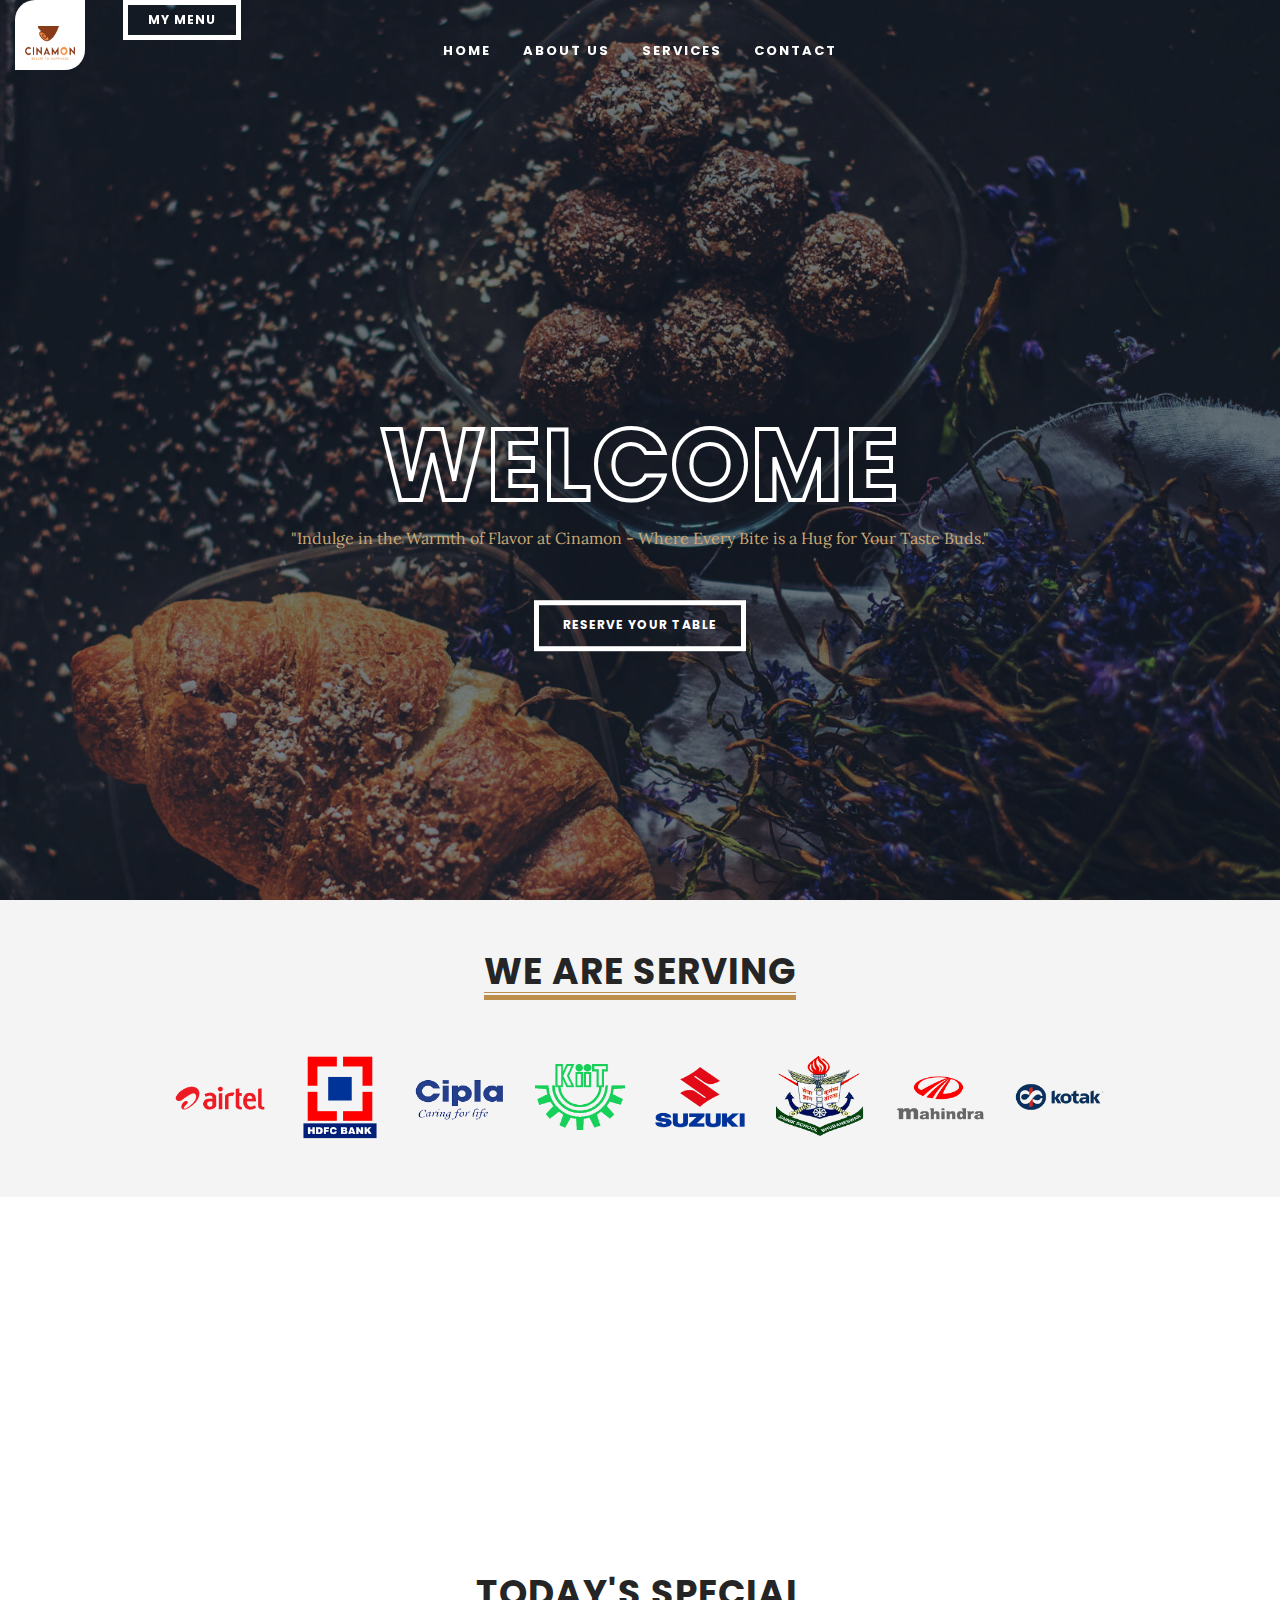
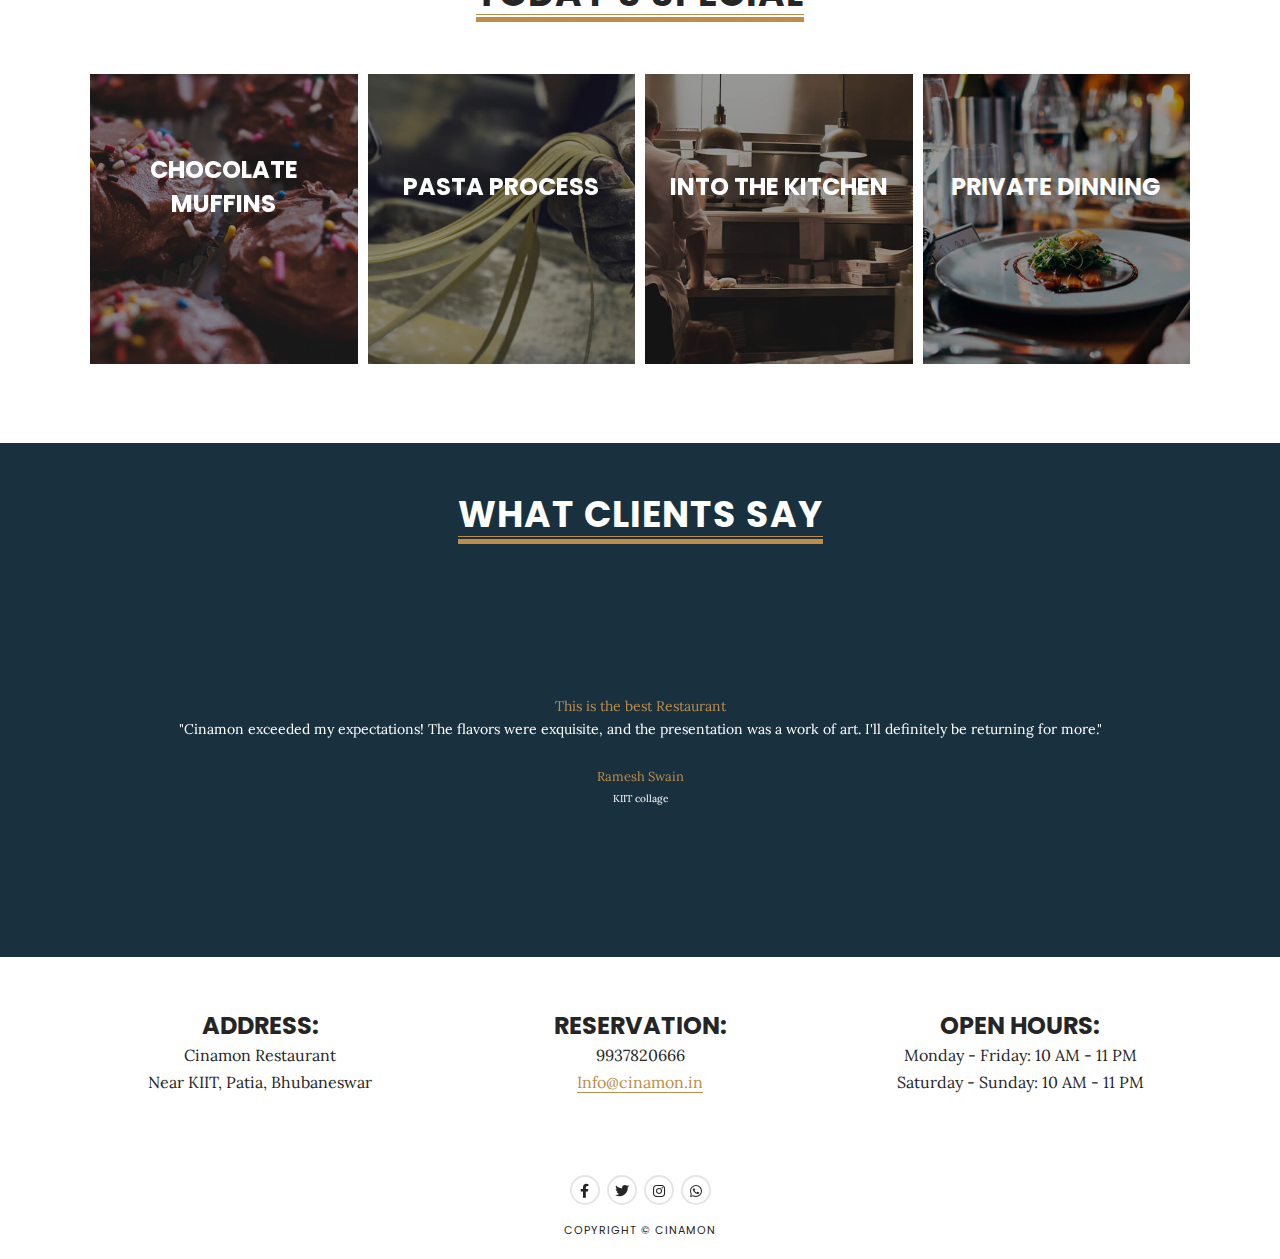
==== commit 5b15b727: "Update index.html" ====
--- a/index.html
+++ b/index.html
@@ -49,7 +49,7 @@
   </head>
   <body class="body-header1">
     <div class="menu-btn">
-      <a href="/menu.html">
+      <a href="menu.html">
         <button>
           <span>M</span>
           <span>E</span>
@@ -98,7 +98,7 @@
               />
               <div class="order-cont">
                 <h2>Reception Order</h2>
-                <a href="/services.html"><button>Explore</button></a>
+                <a href="services.html"><button>Explore</button></a>
               </div>
             </div>
             <div class="order">
@@ -109,7 +109,7 @@
               />
               <div class="order-cont">
                 <h2>Corporate Order</h2>
-                <a href="/services.html"><button>Explore</button></a>
+                <a href="services.html"><button>Explore</button></a>
               </div>
             </div>
           </div>
@@ -129,7 +129,7 @@
               <a style="font-size: 50px" href="/">Home</a>
             </li>
             <li class="menu-item">
-              <a style="font-size: 50px" href="/about.html">About Us</a>
+              <a style="font-size: 50px" href="about.html">About Us</a>
             </li>
 
             <li class="menu-item">
@@ -142,7 +142,7 @@
               >
             </li>
             <li class="menu-item">
-              <a style="font-size: 50px" href="/contact.html">Contact Us</a>
+              <a style="font-size: 50px" href="contact.html">Contact</a>
             </li>
           </ul>
         </div>
@@ -150,7 +150,7 @@
       <!-- /MENU -->
       <!-- RIGHT SIDE -->
       <div class="rightside-nav-2">
-        <a href="/reservation.html"
+        <a href="reservation.html"
           ><h3 style="color: #bc8d45; font-size: 40px">Book Now</h3></a
         >
         <ul class="right-side-contact">
@@ -176,7 +176,7 @@
           </div>
           <!-- TOP RIGHT PAGE TEXT  -->
           <div class="book-now">
-            <a href="/menu.html">
+            <a href="menu.html">
               <button class="book-my-menu-btn view-more more-white">
                 My Menu
               </button>
@@ -201,7 +201,7 @@
                   <a href="/">Home</a>
                 </li>
                 <li class="menu-item">
-                  <a href="/about.html">About Us</a>
+                  <a href="about.html">About Us</a>
                 </li>
 
                 <li class="menu-item service-item">
@@ -213,7 +213,7 @@
                   >
                 </li>
                 <li class="menu-item">
-                  <a href="/contact.html">Contact Us</a>
+                  <a href="contact.html">Contact</a>
                 </li>
               </ul>
             </div>
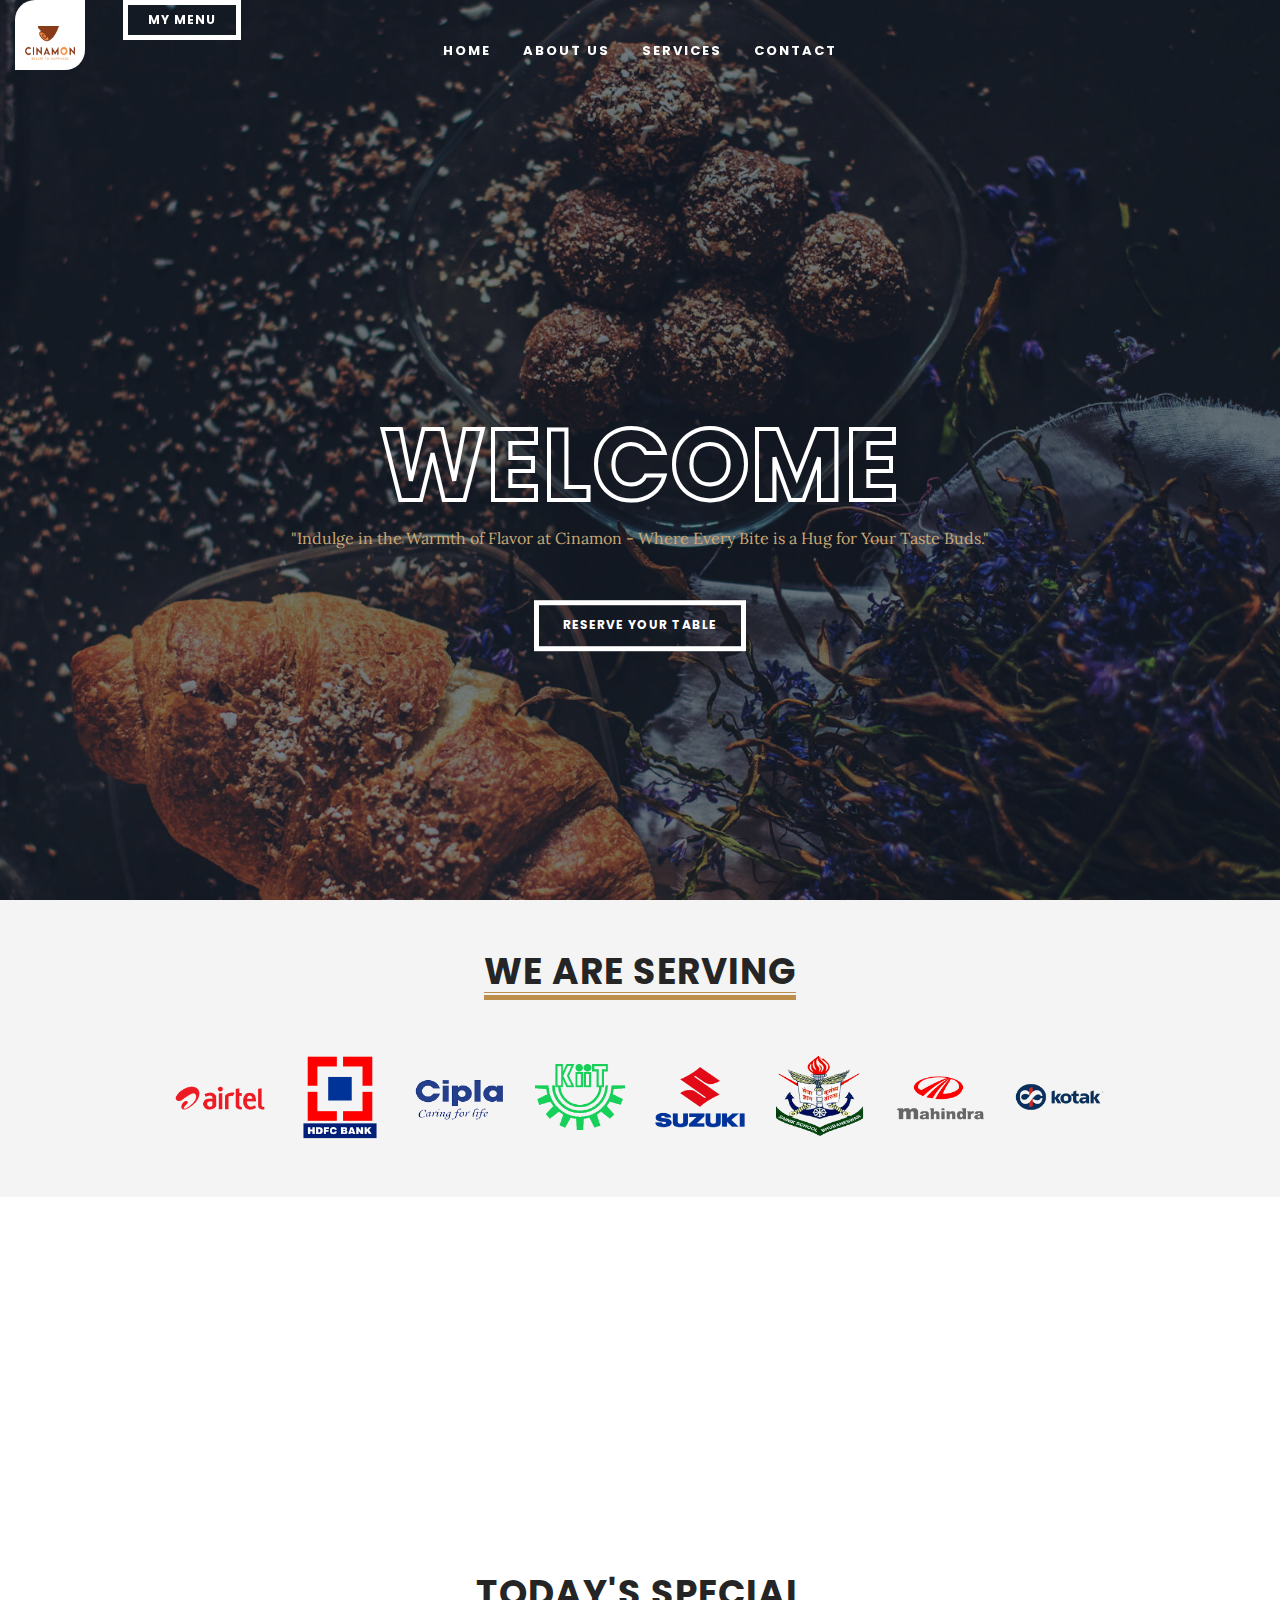
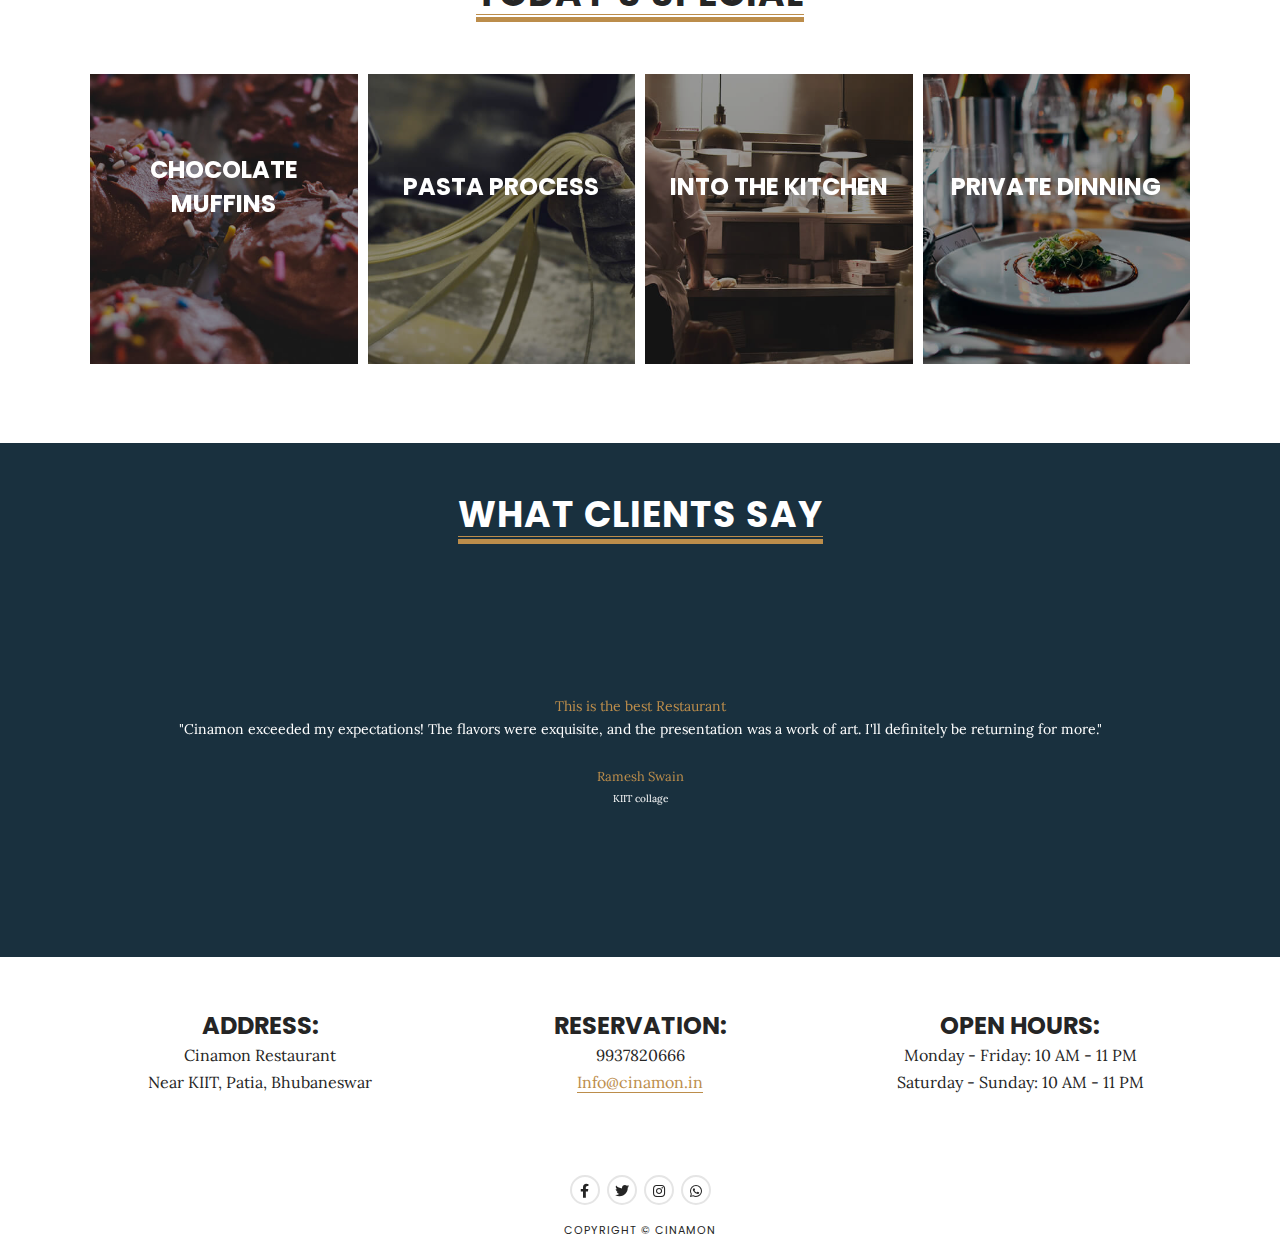
==== commit 5c76f777: "Update index.html" ====
--- a/index.html
+++ b/index.html
@@ -126,7 +126,7 @@
         >
           <ul id="menu-menu-2" class="menu-nav-2">
             <li class="menu-item">
-              <a style="font-size: 50px" href="/">Home</a>
+              <a style="font-size: 50px" href="index.html">Home</a>
             </li>
             <li class="menu-item">
               <a style="font-size: 50px" href="about.html">About Us</a>
@@ -198,7 +198,7 @@
             <div class="nav-holder nav-holder-1 nav-holder-desktop">
               <ul id="menu-menu-1" class="menu-nav menu-nav-1">
                 <li class="menu-item">
-                  <a href="/">Home</a>
+                  <a href="index.html">Home</a>
                 </li>
                 <li class="menu-item">
                   <a href="about.html">About Us</a>
